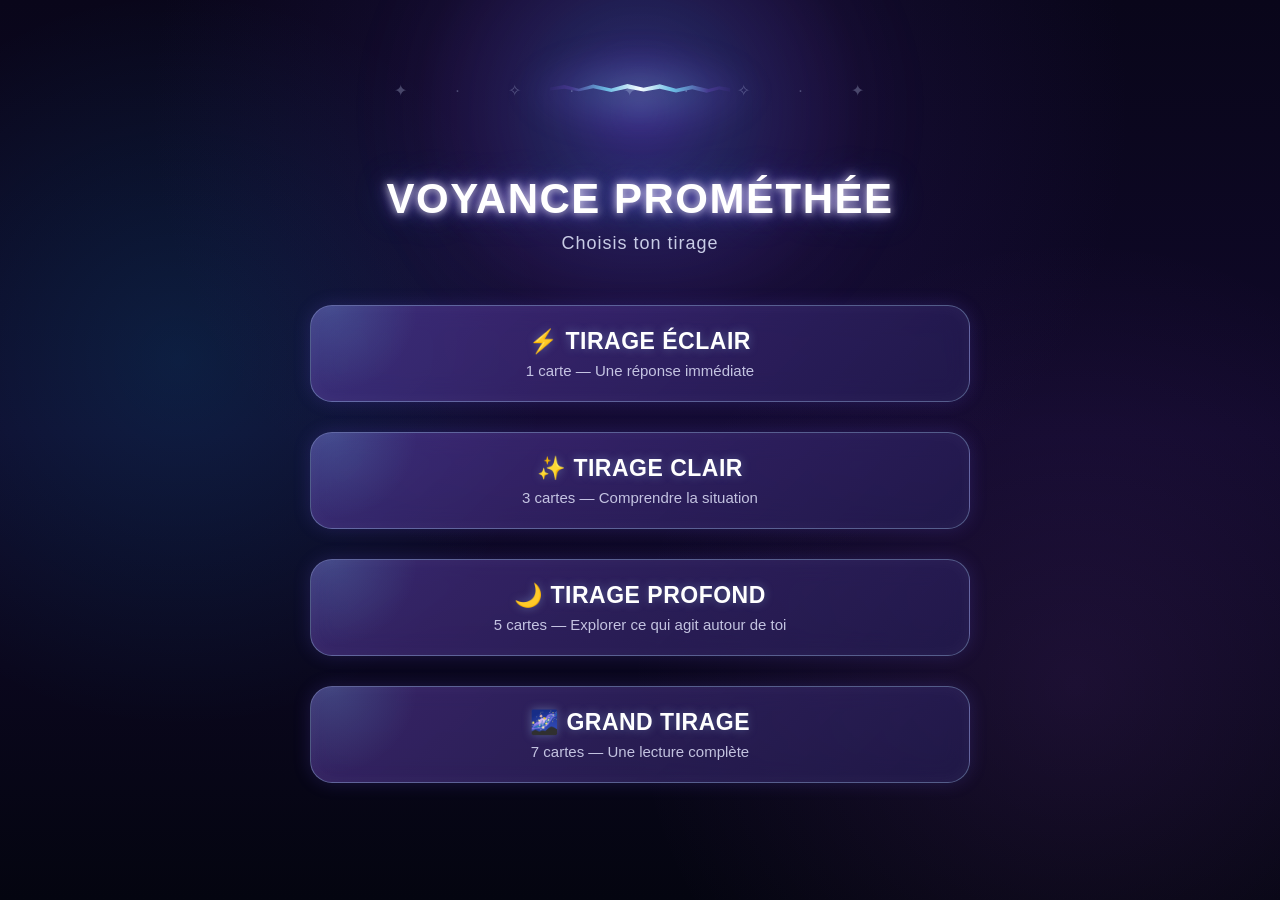
==== index.html @ ebf8b4d3 "Adjust button margin and container styles" ====
<!DOCTYPE html>
<html lang="fr">
<head>
  <meta charset="UTF-8">
  <meta name="viewport" content="width=device-width, initial-scale=1.0">

  <title>Voyance Prométhée</title>


  
<style>
  * {
    box-sizing: border-box;
  }

  body {
    margin: 0;
    min-height: 100vh;
    font-family: Arial, sans-serif;
    color: white;
    text-align: center;
    display: flex;
    justify-content: center;
    align-items: center;
    overflow-x: hidden;
    position: relative;

    background:
      radial-gradient(circle at 50% 12%,
        rgba(111, 82, 255, 0.30) 0%,
        rgba(61, 37, 130, 0.16) 22%,
        transparent 48%
      ),
      radial-gradient(circle at 14% 40%,
        rgba(0, 191, 255, 0.12) 0%,
        transparent 30%
      ),
      radial-gradient(circle at 84% 76%,
        rgba(195, 95, 255, 0.10) 0%,
        transparent 35%
      ),
      linear-gradient(
        180deg,
        #09061a 0%,
        #10092a 48%,
        #040510 100%
      );
  }

  /* halo général derrière le haut de la page */
  body::before {
    content: "";
    position: fixed;
    top: -80px;
    left: 50%;
    transform: translateX(-50%);
    width: 700px;
    height: 380px;
    background: radial-gradient(circle,
      rgba(114, 94, 255, 0.18) 0%,
      rgba(72, 198, 255, 0.08) 22%,
      rgba(145, 85, 255, 0.05) 40%,
      transparent 70%
    );
    filter: blur(18px);
    pointer-events: none;
  }

  /* petites étoiles */
  body::after {
    content: "✦     ·        ✧        ·      ✦      ·       ✧     ·      ✦";
    position: fixed;
    top: 9%;
    left: 5%;
    width: 90%;
    font-size: 16px;
    letter-spacing: 22px;
    color: rgba(208, 224, 255, 0.28);
    pointer-events: none;
  }

  .accueil {
    width: 92%;
    max-width: 700px;
    padding: 40px 20px 55px;
    position: relative;
    z-index: 2;
  }

  /* halo diffus de la brèche */
.accueil::before {
  content: "";
  position: absolute;
  top: 0px;
  left: 50%;
  transform: translateX(-50%);
  width: 240px;
  height: 90px;
  border-radius: 50%;

  background:
    radial-gradient(
      ellipse at center,
      rgba(185, 240, 255, 0.22) 0%,
      rgba(118, 214, 255, 0.15) 28%,
      rgba(132, 92, 255, 0.10) 48%,
      transparent 72%
    );

  filter: blur(12px);
  pointer-events: none;
}
  /* la crevasse lumineuse */
.accueil::after {
  content: "";
  position: absolute;
  top: 28px;
  left: 50%;
  transform: translateX(-50%);
  width: 180px;
  height: 24px;

  background:
    linear-gradient(
      90deg,
      rgba(115, 72, 255, 0.05) 0%,
      rgba(154, 94, 255, 0.20) 12%,
      rgba(122, 224, 255, 0.78) 32%,
      rgba(245, 252, 255, 1) 50%,
      rgba(122, 224, 255, 0.78) 68%,
      rgba(154, 94, 255, 0.20) 88%,
      rgba(115, 72, 255, 0.05) 100%
    );

  clip-path: polygon(
    0% 52%,
    8% 42%,
    16% 57%,
    24% 40%,
    34% 56%,
    43% 38%,
    52% 53%,
    61% 39%,
    70% 57%,
    79% 43%,
    88% 58%,
    94% 47%,
    100% 54%,
    100% 70%,
    94% 60%,
    87% 74%,
    79% 59%,
    70% 73%,
    61% 57%,
    52% 69%,
    43% 56%,
    34% 71%,
    24% 55%,
    16% 68%,
    8% 57%,
    0% 65%
  );

  box-shadow:
    0 0 10px rgba(188, 243, 255, 0.95),
    0 0 24px rgba(109, 219, 255, 0.72),
    0 0 48px rgba(136, 82, 255, 0.40);

  pointer-events: none;
}
  h1 {
  font-size: 42px;
  margin: 88px 0 10px;
  letter-spacing: 1.5px;
  text-shadow:
    0 0 8px rgba(255,255,255,0.82),
    0 0 18px rgba(137, 94, 255, 0.72),
    0 0 42px rgba(66, 207, 255, 0.30);
}

  .sous-titre {
    font-size: 18px;
    margin-bottom: 36px;
    color: rgba(228, 234, 255, 0.86);
    letter-spacing: 1px;
  }

  .bouton-tirage {
    width: 100%;
    margin: 15px 0;
    padding: 22px 24px;
    border-radius: 22px;
    border: 1px solid rgba(178, 220, 255, 0.35);
    color: white;
    cursor: pointer;
    position: relative;
    overflow: hidden;

    background:
      linear-gradient(
        135deg,
        rgba(126, 83, 220, 0.40),
        rgba(39, 32, 92, 0.58)
      );

    backdrop-filter: blur(14px);
    -webkit-backdrop-filter: blur(14px);

    box-shadow:
      0 0 18px rgba(119, 95, 255, 0.18),
      inset 0 0 18px rgba(255,255,255,0.04);

    transition:
      transform 0.25s ease,
      box-shadow 0.25s ease,
      border-color 0.25s ease;
  }

  .bouton-tirage::before {
    content: "";
    position: absolute;
    width: 180px;
    height: 180px;
    top: -90px;
    left: -70px;
    border-radius: 50%;
    background:
      radial-gradient(
        circle,
        rgba(115, 229, 255, 0.16),
        transparent 68%
      );
    pointer-events: none;
  }

  .bouton-tirage:hover {
    transform: translateY(-3px) scale(1.015);
    border-color: rgba(162, 229, 255, 0.75);
    box-shadow:
      0 0 18px rgba(104, 215, 255, 0.30),
      0 0 35px rgba(134, 77, 255, 0.25),
      inset 0 0 20px rgba(255,255,255,0.05);
  }

  .nom-tirage {
    font-size: 23px;
    font-weight: bold;
    margin-bottom: 7px;
    letter-spacing: 0.5px;
    text-shadow: 0 0 10px rgba(169, 216, 255, 0.35);
  }

  .description {
    font-size: 15px;
    color: rgba(229, 232, 255, 0.82);
  }

  @media (max-width: 600px) {
    .accueil {
      padding: 28px 14px 45px;
    }

  .accueil::before {
  width: 180px;
  height: 70px;
  top: 4px;
}

.accueil::after {
  width: 135px;
  height: 18px;
  top: 26px;
}

    h1 {
  font-size: 31px;
  margin-top: 76px;
}

    .nom-tirage {
      font-size: 20px;
    }

    .bouton-tirage {
      padding: 19px 14px;
    }
  }
</style>


  
</head>


<body>

  <div class="accueil">

    <h1> VOYANCE PROMÉTHÉE</h1>

    <div class="sous-titre">
      Choisis ton tirage
    </div>


    <button class="bouton-tirage" onclick="ouvrirTirage(1)">
  <div class="nom-tirage">
    ⚡ TIRAGE ÉCLAIR
  </div>

  <div class="description">
    1 carte — Une réponse immédiate
  </div>
</button>


<button class="bouton-tirage" onclick="ouvrirTirage(3)">
  <div class="nom-tirage">
    ✨ TIRAGE CLAIR
  </div>

  <div class="description">
    3 cartes — Comprendre la situation
  </div>
</button>


<button class="bouton-tirage" onclick="ouvrirTirage(5)">
  <div class="nom-tirage">
    🌙 TIRAGE PROFOND
  </div>

  <div class="description">
    5 cartes — Explorer ce qui agit autour de toi
  </div>
</button>


<button class="bouton-tirage" onclick="ouvrirTirage(7)">
  <div class="nom-tirage">
    🌌 GRAND TIRAGE
  </div>

  <div class="description">
    7 cartes — Une lecture complète
  </div>
</button>

  </div>

<div id="zoneTirage" style="display:none; width:92%; max-width:1100px; margin:auto; padding:30px 20px; text-align:center;">

  <h2 id="titreTirage"></h2>

  <div id="descriptionTirage" style="margin-bottom:30px; color:rgba(230,235,255,0.85);"></div>

  <div id="cartesTirage"
     style="
       display:flex;
       flex-wrap:wrap;
       justify-content:center;
       align-items:flex-start;
       column-gap:18px;
       row-gap:28px;
     ">
</div>

  <button onclick="retourAccueil()"
          style="
            margin-top:50px;
            padding:14px 24px;
            border:none;
            border-radius:16px;
            background:rgba(116,82,210,0.55);
            color:white;
            font-size:16px;
            cursor:pointer;
          ">
    ← Retour
  </button>

</div>

<script>

function ouvrirTirage(nombreCartes) {
const infosCartes = {

  "V-01": {
    
    texte: "Une direction se dessine. Cette carte invite à choisir un cap ou à retrouver celui qui te convient vraiment."
  },

  "V-02": {
    
    texte: "Une impulsion arrive et peut accélérer la situation. Quelque chose se met en mouvement rapidement."
  },

  "V-03": {
    
    texte: "Une idée, une envie ou une vision nouvelle peut devenir une véritable force pour avancer."
  },

  "V-04": {
    
    texte: "Un lien important influence la situation. Il peut unir, retenir ou rappeler ce qui compte vraiment."
  },

  "V-05": {
    
    texte: "Une transition est en cours. Quelque chose peut être laissé derrière pour entrer dans une nouvelle étape."
  },

  "V-06": {
    
    texte: "Un changement puissant peut modifier rapidement l’équilibre actuel et ouvrir une direction inattendue."
  },

  "V-07": {
    
    texte: "La situation manque de clarté et plusieurs directions peuvent compliquer ou ralentir la décision."
  },

  "V-08": {
    
    texte: "Un lien sincère, une présence amicale ou un soutien proche peut jouer un rôle important."
  },

  "V-09": {
    
    texte: "Une information ou une vérité peut apparaître et éclairer ce qui était jusque-là difficile à comprendre."
  },

  "V-10": {
    
    texte: "Une énergie dynamique pousse la situation à évoluer. L’immobilité n’est plus vraiment possible."
  },

  "V-11": {
    
    texte: "Une personne, un lien ou une présence fiable peut apporter protection, aide ou stabilité."
  },

  "V-12": {
    
    texte: "Une coïncidence ou un détail inattendu peut avoir du sens et orienter subtilement la suite."
  },

  "V-13": {
    
    texte: "Tout n’a pas besoin d’être compris immédiatement. Une part d’inconnu peut contenir un potentiel encore caché."
  },

  "V-14": {
    
    texte: "Un signe ou une compréhension nouvelle permet de voir la situation avec davantage de précision."
  },

  "V-15": {
    
    texte: "Un retour sur le passé peut être nécessaire pour comprendre ce qui doit maintenant évoluer."
  },

  "V-16": {
    
    texte: "Ton intuition capte quelque chose avant que les faits soient complètement visibles."
  },

  "V-17": {
   
    texte: "Un événement, une parole ou un détail vient confirmer une impression déjà présente."
  },

  "V-18": {
    
    texte: "La situation peut progresser vers un niveau supérieur, à condition d’accepter l’effort ou l’évolution nécessaire."
  },

  "V-19": {
    
    texte: "Une distance peut diminuer et un lien peut se reconstruire, se renforcer ou devenir plus fluide."
  },

  "V-20": {
    
    texte: "Les sentiments, l’affection ou un lien émotionnel fort occupent une place centrale dans la situation."
  },

  "V-21": {
    
    texte: "Une évolution arrive. Il peut être plus utile d’accompagner le mouvement que de chercher à le retenir."
  },

  "V-22": {
  
    texte: "Une parole, une information ou un détail peut contenir une indication importante pour la suite."
  },

  "V-23": {
    
    texte: "Plusieurs petits éléments commencent à former un ensemble cohérent. Observe ce qui se répète."
  },

  "V-24": {
    
    texte: "Une responsabilité, une pression ou un poids devient trop présent et mérite d’être regardé autrement."
  },

  "V-25": {
    
    texte: "Un lien subtil unit des personnes, des événements ou des intentions et peut devenir plus important qu’il n’y paraît."
  },

  "V-26": {
    
    texte: "Les sentiments, les efforts ou les intentions peuvent être partagés et circuler dans les deux sens."
  },

  "V-27": {
    
    texte: "Une partie de la situation reste cachée ou difficile à lire. Mieux vaut éviter les conclusions trop rapides."
  },

  "V-28": {
    
    texte: "L’entente, l’équilibre et la compréhension mutuelle peuvent favoriser une évolution plus douce."
  },

  "V-29": {
    
    texte: "Une vérité cachée, un mécanisme ou une connexion complexe peut progressivement apparaître."
  },

  "V-30": {
    
    texte: "Une nouvelle énergie permet de repartir, de se régénérer ou d’aborder la situation autrement."
  },
  

"V-31": {
  
  texte: "Une étape se termine tandis qu’une autre commence. La situation est en train de changer de forme."
},

"V-32": {
  
  texte: "Une opposition ou une tension perturbe l’équilibre. Quelque chose demande à être confronté ou clarifié."
},

"V-33": {
  
  texte: "Un choix devient nécessaire pour permettre à la situation d’avancer dans une direction plus précise."
},

"V-34": {
  
  texte: "Une douleur ancienne ou récente influence encore la situation et peut demander attention ou réparation."
},

"V-35": {
  
  texte: "Un lien existe, mais il peut être complexe, caché, pesant ou difficile à comprendre clairement."
},

"V-36": {
  
  texte: "La situation possède les ressources nécessaires pour progresser et se transformer positivement."
},

"V-37": {
  
  texte: "La capacité à comprendre, décider et voir l’essentiel devient une force importante dans cette situation."
},

"V-38": {
  
  texte: "Quelque chose peut devenir plus simple ou plus fluide. Il est peut-être temps de relâcher ce qui alourdit."
},

"V-39": {
  
  texte: "Une possibilité intéressante peut se présenter. Reste attentif aux ouvertures, même discrètes."
},

"V-40": {
  
  texte: "Quelque chose est retenu, contenu ou difficile à libérer. Cette immobilisation peut freiner l’évolution."
},

"V-41": {
  
  texte: "Ce qui a été commencé possède un potentiel de développement. Patience et constance peuvent porter leurs fruits."
},

"V-42": {
  
  texte: "Un obstacle empêche actuellement la situation d’avancer normalement et demande à être identifié."
},

"V-43": {
  
  texte: "Une indication importante peut venir d’une parole, d’un ressenti ou de quelque chose que tu n’écoutais pas encore."
},

"V-44": {
  
  texte: "Une voie commence à se dessiner. Il devient possible de savoir vers quoi avancer."
},

"V-45": {
 
  texte: "Les liens familiaux, les racines ou le sentiment d’appartenance occupent une place importante dans la situation."
},

"V-46": {
  
  texte: "Une situation peut atteindre une forme plus accomplie, plus heureuse ou plus conforme à ce que tu recherches."
},

"V-47": {
  
  texte: "Une relation ou un échange mérite d’être observé avec recul afin de mieux comprendre ce qui vous relie."
},

"V-48": {
  
  texte: "Un indice peut montrer comment résoudre la situation. La réponse est peut-être déjà plus proche qu’elle n’en a l’air."
},

"V-49": {
  
  texte: "Une réserve de volonté, de vitalité ou de détermination peut être mobilisée pour faire avancer la situation."
},

"V-50": {
  
  texte: "Les informations ou les émotions se mélangent et rendent la situation difficile à lire avec précision."
},

"V-51": {
  
  texte: "Une nouvelle possibilité possède l’énergie nécessaire pour prendre naissance et se développer."
},

"V-52": {
  
  texte: "Un ressenti intérieur peut contenir une information importante, même si tu ne peux pas encore l’expliquer."
},

"V-53": {
  
  texte: "Des bases solides permettent de sécuriser la situation et de construire avec davantage de confiance."
},

"V-54": {
  
  texte: "Un rapprochement ou un lien significatif se crée ou se renforce entre des personnes, des intentions ou des situations."
},

"V-55": {
 
  texte: "Quelque chose quitte son point d’origine. Un nouveau trajet, une séparation ou une nouvelle aventure peut commencer."
},

"V-56": {
  
  texte: "Une séparation ou une cassure remet en question une situation qui ne peut plus continuer exactement comme avant."
},

"V-57": {
  
  texte: "Les conditions peuvent permettre d’atteindre un objectif ou de voir les efforts engagés porter leurs fruits."
},

"V-58": {
  
  texte: "Quelque chose cherche à attirer ton attention. Une invitation, un besoin ou une direction mérite d’être entendue."
},

"V-59": {
  
  texte: "Une possibilité de retrouver davantage d’autonomie, d’espace ou de choix devient accessible."
},

"V-60": {
  
  texte: "Un lien demande de prendre position, de s’investir ou de donner une forme plus concrète à une relation."
}





  
};
  const accueil = document.querySelector(".accueil");
  const zoneTirage = document.getElementById("zoneTirage");
  const titre = document.getElementById("titreTirage");
  const description = document.getElementById("descriptionTirage");
  const zoneCartes = document.getElementById("cartesTirage");

  accueil.style.display = "none";
  zoneTirage.style.display = "block";

  zoneCartes.innerHTML = "";


  if (nombreCartes === 1) {
    titre.textContent = "⚡ Tirage Éclair";
    description.textContent = "Choisis une carte.";
  }

  if (nombreCartes === 3) {
    titre.textContent = "✨ Tirage Clair";
    description.textContent = "Choisis 3 cartes.";
  }

  if (nombreCartes === 5) {
    titre.textContent = "🌙 Tirage Profond";
    description.textContent = "Choisis 5 cartes.";
  }

  if (nombreCartes === 7) {
    titre.textContent = "🌌 Grand Tirage";
    description.textContent = "Choisis 7 cartes.";
  }


  // =========================
  // CRÉATION DU PAQUET
  // =========================

  const paquet = [];

  for (let i = 1; i <= 60; i++) {

    const numero = String(i).padStart(2, "0");

    paquet.push(
      "images/Cartes/V-" + numero + ".PNG"
    );
  }


  // =========================
  // MÉLANGE
  // =========================

  for (let i = paquet.length - 1; i > 0; i--) {

    const j = Math.floor(Math.random() * (i + 1));

    const temporaire = paquet[i];

    paquet[i] = paquet[j];
    paquet[j] = temporaire;
  }


  // On prend le nombre de cartes nécessaire

  const cartesChoisies =
    paquet.slice(0, nombreCartes);
let roles = [];

if (nombreCartes === 1) {
  roles = [
    "Réponse / énergie principale"
  ];
}

if (nombreCartes === 3) {
  roles = [
    "Situation actuelle",
    "Influence ou obstacle",
    "Évolution"
  ];
}

if (nombreCartes === 5) {
  roles = [
    "Situation actuelle",
    "Ce qui agit en ta faveur",
    "Ombre ou blocage",
    "Mouvement à venir",
    "Direction ou conseil"
  ];
}

if (nombreCartes === 7) {
  roles = [
    "Passé récent",
    "Présent",
    "Influence cachée",
    "Obstacle principal",
    "Ce qui évolue",
    "Conseil",
    "Issue probable"
  ];
}

  // =========================
  // CRÉATION DES CARTES
  // =========================

cartesChoisies.forEach(function(imageCarte, index) {


    // CONTENEUR

    const container =
      document.createElement("div");

  container.style.width = "140px";
container.style.minHeight = "285px";
container.style.height = "auto";

container.style.position = "relative";
container.style.perspective = "1000px";

container.style.flex = "0 0 140px";

container.style.display = "flex";
container.style.flexDirection = "column";
container.style.alignItems = "center";

container.style.marginBottom = "12px";


    // CARTE QUI TOURNE

    const flip =
      document.createElement("div");

    flip.style.position = "relative";

    flip.style.width = "140px";
flip.style.height = "210px";
flip.style.flexShrink = "0";

    flip.style.transformStyle =
      "preserve-3d";

    flip.style.webkitTransformStyle =
      "preserve-3d";

    flip.style.transform =
      "rotateY(0deg)";

    flip.style.webkitTransform =
      "rotateY(0deg)";

    flip.style.transformOrigin =
      "50% 50%";

    flip.style.transition =
      "transform 0.7s ease";

    flip.style.webkitTransition =
      "-webkit-transform 0.7s ease";

    flip.style.cursor = "pointer";


    // =========================
    // DOS
    // =========================

    const dos =
      document.createElement("img");

    dos.src = "images/V-Dos.PNG";

    dos.style.position = "absolute";

    dos.style.top = "0";
    dos.style.left = "0";
    dos.style.right = "0";
    dos.style.bottom = "0";

    dos.style.width = "100%";
    dos.style.height = "100%";

    dos.style.objectFit = "cover";

    dos.style.borderRadius = "14px";

    dos.style.backfaceVisibility =
      "hidden";

    dos.style.webkitBackfaceVisibility =
      "hidden";

    dos.style.transform =
      "rotateY(0deg)";

    dos.style.webkitTransform =
      "rotateY(0deg)";

    dos.style.boxShadow =
      "0 0 20px rgba(120,180,255,0.28)";


    // =========================
    // RECTO
    // =========================

    const recto =
      document.createElement("img");

    recto.src = imageCarte;

    recto.style.position = "absolute";

    recto.style.top = "0";
    recto.style.left = "0";
    recto.style.right = "0";
    recto.style.bottom = "0";

    recto.style.width = "100%";
    recto.style.height = "100%";

    recto.style.objectFit = "cover";

    recto.style.borderRadius = "14px";

    recto.style.backfaceVisibility =
      "hidden";

    recto.style.webkitBackfaceVisibility =
      "hidden";

    recto.style.transform =
      "rotateY(180deg)";

    recto.style.webkitTransform =
      "rotateY(180deg)";

    recto.style.boxShadow =
      "0 0 24px rgba(150,110,255,0.38)";


    // =========================
    // ASSEMBLAGE
    // =========================

    flip.appendChild(dos);

    flip.appendChild(recto);

    container.appendChild(flip);
const role = document.createElement("div");

role.textContent = roles[index];

role.style.marginTop = "14px";

role.style.width = "140px";
role.style.minHeight = "48px";

role.style.fontSize = "14px";
role.style.fontWeight = "bold";

role.style.color =
  "rgba(230, 235, 255, 0.92)";

role.style.textAlign = "center";
role.style.lineHeight = "1.35";

role.style.display = "flex";
role.style.alignItems = "flex-start";
role.style.justifyContent = "center";

role.style.padding = "0 4px";
role.style.textShadow =
  "0 0 8px rgba(130, 190, 255, 0.35)";

container.appendChild(role);
  const interpretation = document.createElement("div");

interpretation.style.display = "none";
interpretation.style.marginTop = "3px";
interpretation.style.width = "140px";
interpretation.style.textAlign = "center";
interpretation.style.lineHeight = "1.35";
interpretation.style.position = "relative";
interpretation.style.zIndex = "1";
interpretation.style.paddingBottom = "10px";
container.appendChild(interpretation);
    zoneCartes.appendChild(container);


    // =========================
    // RETOURNEMENT
    // =========================

    let retournee = false;


    flip.addEventListener(
      "click",
      function() {

        if (retournee) {
          return;
        }

        flip.style.transform =
          "rotateY(180deg)";

        flip.style.webkitTransform =
          "rotateY(180deg)";
const nomFichier =
  imageCarte.split("/").pop().replace(/\.[^/.]+$/, "");

const info = infosCartes[nomFichier];

if (info) {

interpretation.innerHTML =
  '<div style="font-size:14px;color:rgba(230,235,255,0.90);line-height:1.4;">' +
  info.texte +
  '</div>';

  interpretation.style.display = "block";
}
        retournee = true;

      }
    );

  });

}


// =========================
// RETOUR ACCUEIL
// =========================

function retourAccueil() {

  document.querySelector(".accueil")
    .style.display = "block";

  document.getElementById("zoneTirage")
    .style.display = "none";

}

</script>


  
</body>
</html>
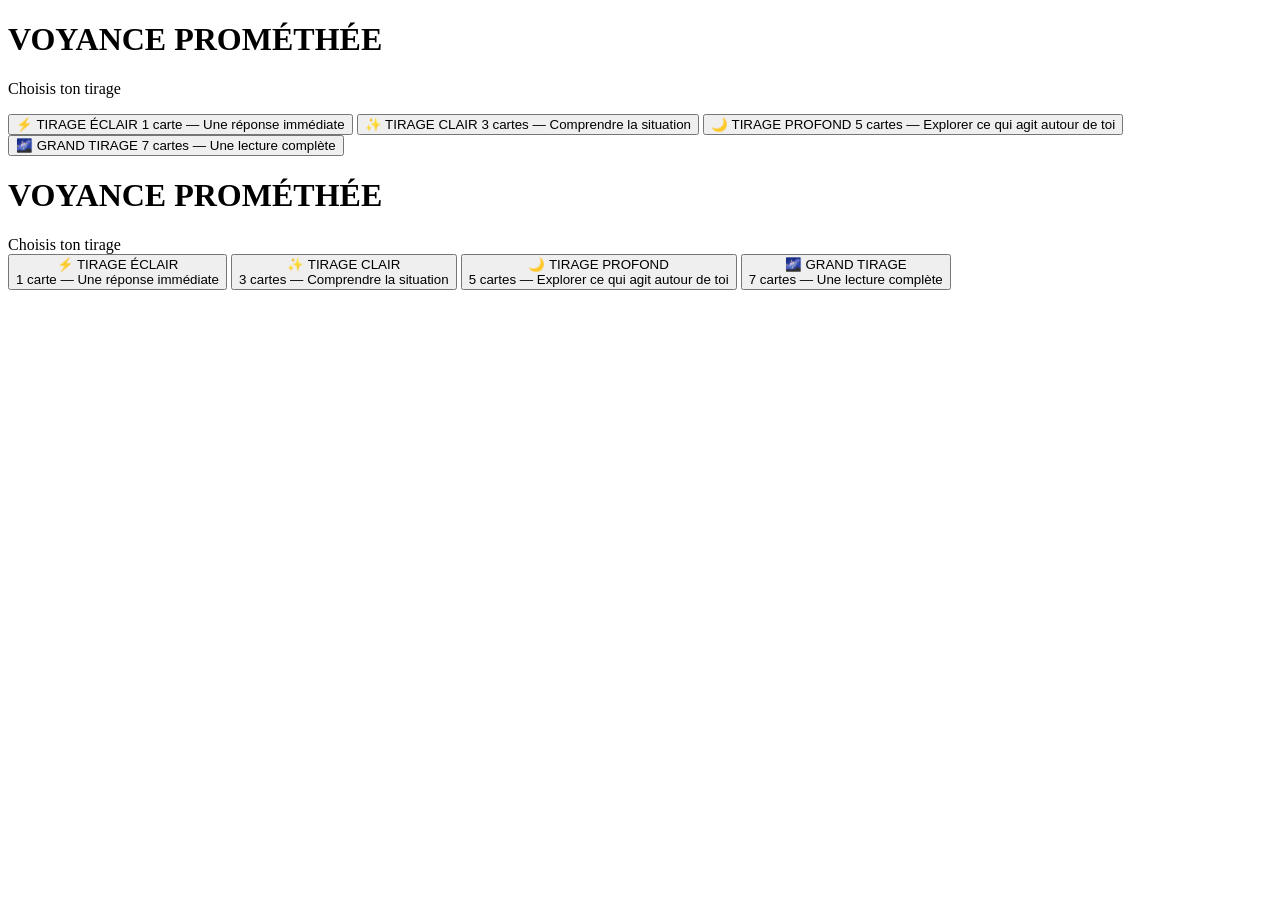
==== commit a71139b6: "Refactor index.html for improved structure and styling" ====
--- a/index.html
+++ b/index.html
@@ -1,299 +1,413 @@
 <!DOCTYPE html>
 <html lang="fr">
+
 <head>
+
   <meta charset="UTF-8">
-  <meta name="viewport" content="width=device-width, initial-scale=1.0">
-
-  <title>Voyance Prométhée</title>
-
-
-  
-<style>
-  * {
-    box-sizing: border-box;
-  }
-
-  body {
-    margin: 0;
-    min-height: 100vh;
-    font-family: Arial, sans-serif;
-    color: white;
-    text-align: center;
-    display: flex;
-    justify-content: center;
-    align-items: center;
-    overflow-x: hidden;
-    position: relative;
-
-    background:
-      radial-gradient(circle at 50% 12%,
-        rgba(111, 82, 255, 0.30) 0%,
-        rgba(61, 37, 130, 0.16) 22%,
-        transparent 48%
-      ),
-      radial-gradient(circle at 14% 40%,
-        rgba(0, 191, 255, 0.12) 0%,
-        transparent 30%
-      ),
-      radial-gradient(circle at 84% 76%,
-        rgba(195, 95, 255, 0.10) 0%,
-        transparent 35%
-      ),
-      linear-gradient(
-        180deg,
-        #09061a 0%,
-        #10092a 48%,
-        #040510 100%
-      );
-  }
-
-  /* halo général derrière le haut de la page */
-  body::before {
-    content: "";
-    position: fixed;
-    top: -80px;
-    left: 50%;
-    transform: translateX(-50%);
-    width: 700px;
-    height: 380px;
-    background: radial-gradient(circle,
-      rgba(114, 94, 255, 0.18) 0%,
-      rgba(72, 198, 255, 0.08) 22%,
-      rgba(145, 85, 255, 0.05) 40%,
-      transparent 70%
-    );
-    filter: blur(18px);
-    pointer-events: none;
-  }
-
-  /* petites étoiles */
-  body::after {
-    content: "✦     ·        ✧        ·      ✦      ·       ✧     ·      ✦";
-    position: fixed;
-    top: 9%;
-    left: 5%;
-    width: 90%;
-    font-size: 16px;
-    letter-spacing: 22px;
-    color: rgba(208, 224, 255, 0.28);
-    pointer-events: none;
-  }
-
-  .accueil {
-    width: 92%;
-    max-width: 700px;
-    padding: 40px 20px 55px;
-    position: relative;
-    z-index: 2;
-  }
-
-  /* halo diffus de la brèche */
-.accueil::before {
-  content: "";
-  position: absolute;
-  top: 0px;
-  left: 50%;
-  transform: translateX(-50%);
-  width: 240px;
-  height: 90px;
-  border-radius: 50%;
-
-  background:
-    radial-gradient(
-      ellipse at center,
-      rgba(185, 240, 255, 0.22) 0%,
-      rgba(118, 214, 255, 0.15) 28%,
-      rgba(132, 92, 255, 0.10) 48%,
-      transparent 72%
-    );
-
-  filter: blur(12px);
-  pointer-events: none;
-}
-  /* la crevasse lumineuse */
-.accueil::after {
-  content: "";
-  position: absolute;
-  top: 28px;
-  left: 50%;
-  transform: translateX(-50%);
-  width: 180px;
-  height: 24px;
-
-  background:
-    linear-gradient(
-      90deg,
-      rgba(115, 72, 255, 0.05) 0%,
-      rgba(154, 94, 255, 0.20) 12%,
-      rgba(122, 224, 255, 0.78) 32%,
-      rgba(245, 252, 255, 1) 50%,
-      rgba(122, 224, 255, 0.78) 68%,
-      rgba(154, 94, 255, 0.20) 88%,
-      rgba(115, 72, 255, 0.05) 100%
-    );
-
-  clip-path: polygon(
-    0% 52%,
-    8% 42%,
-    16% 57%,
-    24% 40%,
-    34% 56%,
-    43% 38%,
-    52% 53%,
-    61% 39%,
-    70% 57%,
-    79% 43%,
-    88% 58%,
-    94% 47%,
-    100% 54%,
-    100% 70%,
-    94% 60%,
-    87% 74%,
-    79% 59%,
-    70% 73%,
-    61% 57%,
-    52% 69%,
-    43% 56%,
-    34% 71%,
-    24% 55%,
-    16% 68%,
-    8% 57%,
-    0% 65%
-  );
-
-  box-shadow:
-    0 0 10px rgba(188, 243, 255, 0.95),
-    0 0 24px rgba(109, 219, 255, 0.72),
-    0 0 48px rgba(136, 82, 255, 0.40);
-
-  pointer-events: none;
-}
-  h1 {
-  font-size: 42px;
-  margin: 88px 0 10px;
-  letter-spacing: 1.5px;
-  text-shadow:
-    0 0 8px rgba(255,255,255,0.82),
-    0 0 18px rgba(137, 94, 255, 0.72),
-    0 0 42px rgba(66, 207, 255, 0.30);
-}
-
-  .sous-titre {
-    font-size: 18px;
-    margin-bottom: 36px;
-    color: rgba(228, 234, 255, 0.86);
-    letter-spacing: 1px;
-  }
-
-  .bouton-tirage {
-    width: 100%;
-    margin: 15px 0;
-    padding: 22px 24px;
-    border-radius: 22px;
-    border: 1px solid rgba(178, 220, 255, 0.35);
-    color: white;
-    cursor: pointer;
-    position: relative;
-    overflow: hidden;
-
-    background:
-      linear-gradient(
-        135deg,
-        rgba(126, 83, 220, 0.40),
-        rgba(39, 32, 92, 0.58)
-      );
-
-    backdrop-filter: blur(14px);
-    -webkit-backdrop-filter: blur(14px);
-
-    box-shadow:
-      0 0 18px rgba(119, 95, 255, 0.18),
-      inset 0 0 18px rgba(255,255,255,0.04);
-
-    transition:
-      transform 0.25s ease,
-      box-shadow 0.25s ease,
-      border-color 0.25s ease;
-  }
-
-  .bouton-tirage::before {
-    content: "";
-    position: absolute;
-    width: 180px;
-    height: 180px;
-    top: -90px;
-    left: -70px;
-    border-radius: 50%;
-    background:
-      radial-gradient(
-        circle,
-        rgba(115, 229, 255, 0.16),
-        transparent 68%
-      );
-    pointer-events: none;
-  }
-
-  .bouton-tirage:hover {
-    transform: translateY(-3px) scale(1.015);
-    border-color: rgba(162, 229, 255, 0.75);
-    box-shadow:
-      0 0 18px rgba(104, 215, 255, 0.30),
-      0 0 35px rgba(134, 77, 255, 0.25),
-      inset 0 0 20px rgba(255,255,255,0.05);
-  }
-
-  .nom-tirage {
-    font-size: 23px;
-    font-weight: bold;
-    margin-bottom: 7px;
-    letter-spacing: 0.5px;
-    text-shadow: 0 0 10px rgba(169, 216, 255, 0.35);
-  }
-
-  .description {
-    font-size: 15px;
-    color: rgba(229, 232, 255, 0.82);
-  }
-
-  @media (max-width: 600px) {
-    .accueil {
-      padding: 28px 14px 45px;
-    }
-
-  .accueil::before {
-  width: 180px;
-  height: 70px;
-  top: 4px;
-}
-
-.accueil::after {
-  width: 135px;
-  height: 18px;
-  top: 26px;
-}
-
-    h1 {
-  font-size: 31px;
-  margin-top: 76px;
-}
-
-    .nom-tirage {
-      font-size: 20px;
-    }
-
-    .bouton-tirage {
-      padding: 19px 14px;
-    }
-  }
-</style>
-
-
-  
+
+  <meta
+    name="viewport"
+    content="width=device-width, initial-scale=1.0, viewport-fit=cover"
+  >
+
+  <meta
+    name="theme-color"
+    content="#09061a"
+  >
+
+  <title>
+    Voyance Prométhée
+  </title>
+
+
+  <!-- ICÔNE IPHONE / IPAD -->
+
+  <link
+    rel="apple-touch-icon"
+    href="images/Icone-app.PNG"
+  >
+
+
+  <!-- ICÔNE NAVIGATEUR -->
+
+  <link
+    rel="icon"
+    type="image/png"
+    href="images/Icone-app.PNG"
+  >
+
+
+  <!-- STYLE -->
+
+  <link
+    rel="stylesheet"
+    href="style.css"
+  >
+
 </head>
 
 
+
 <body>
 
+
+  <!-- =====================================================
+       ACCUEIL
+  ====================================================== -->
+
+  <main
+    class="accueil"
+    id="accueil"
+  >
+
+
+    <h1>
+      VOYANCE PROMÉTHÉE
+    </h1>
+
+
+    <p class="sous-titre">
+      Choisis ton tirage
+    </p>
+
+
+
+    <!-- ===================================================
+         TIRAGE 1 CARTE
+    ==================================================== -->
+
+    <button
+      class="bouton-tirage"
+      data-tirage="1"
+      type="button"
+    >
+
+      <span class="nom-tirage">
+        ⚡ TIRAGE ÉCLAIR
+      </span>
+
+      <span class="description">
+        1 carte — Une réponse immédiate
+      </span>
+
+    </button>
+
+
+
+    <!-- ===================================================
+         TIRAGE 3 CARTES
+    ==================================================== -->
+
+    <button
+      class="bouton-tirage"
+      data-tirage="3"
+      type="button"
+    >
+
+      <span class="nom-tirage">
+        ✨ TIRAGE CLAIR
+      </span>
+
+      <span class="description">
+        3 cartes — Comprendre la situation
+      </span>
+
+    </button>
+
+
+
+    <!-- ===================================================
+         TIRAGE 5 CARTES
+    ==================================================== -->
+
+    <button
+      class="bouton-tirage"
+      data-tirage="5"
+      type="button"
+    >
+
+      <span class="nom-tirage">
+        🌙 TIRAGE PROFOND
+      </span>
+
+      <span class="description">
+        5 cartes — Explorer ce qui agit autour de toi
+      </span>
+
+    </button>
+
+
+
+    <!-- ===================================================
+         TIRAGE 7 CARTES
+    ==================================================== -->
+
+    <button
+      class="bouton-tirage"
+      data-tirage="7"
+      type="button"
+    >
+
+      <span class="nom-tirage">
+        🌌 GRAND TIRAGE
+      </span>
+
+      <span class="description">
+        7 cartes — Une lecture complète
+      </span>
+
+    </button>
+
+
+  </main>
+
+
+
+  <!-- =====================================================
+       ÉCRAN DE TIRAGE
+  ====================================================== -->
+
+  <section
+    class="zone-tirage"
+    id="zoneTirage"
+    hidden
+  >
+
+
+    <!-- TITRE -->
+
+    <header class="entete-tirage">
+
+      <h2 id="titreTirage">
+      </h2>
+
+      <p
+        class="description-tirage"
+        id="descriptionTirage"
+      >
+      </p>
+
+    </header>
+
+
+
+    <!-- ===================================================
+         CARTES
+    ==================================================== -->
+
+    <div
+      class="cartes-tirage"
+      id="cartesTirage"
+    >
+    </div>
+
+
+
+    <!-- ===================================================
+         LECTURE APPROFONDIE
+         Le bouton sera affiché automatiquement
+         lorsque toutes les cartes seront retournées.
+    ==================================================== -->
+
+    <section
+      class="lecture-approfondie"
+      id="lectureApprofondie"
+    >
+
+
+      <!-- BOUTON -->
+
+      <button
+        class="bouton-lecture"
+        id="lectureApprofondieBtn"
+        type="button"
+        hidden
+      >
+        🔮 Lecture approfondie
+      </button>
+
+
+
+      <!-- =================================================
+           RÉSULTAT DE LA LECTURE APPROFONDIE
+      ================================================== -->
+
+      <div
+        class="lecture-resultat"
+        id="lectureApprofondieZone"
+        hidden
+      >
+
+
+        <div class="lecture-entete">
+
+          <div class="lecture-symbole">
+            ✦
+          </div>
+
+          <h3>
+            Lecture approfondie
+          </h3>
+
+          <p>
+            Les cartes sont maintenant interprétées
+            en relation les unes avec les autres.
+          </p>
+
+        </div>
+
+
+
+        <!-- ===============================================
+             ÉNERGIE GÉNÉRALE
+             Prévu pour plus tard
+        ================================================ -->
+
+        <section
+          class="lecture-section"
+          id="lectureEnergieGenerale"
+          hidden
+        >
+
+          <h4>
+            Énergie générale
+          </h4>
+
+          <div
+            class="lecture-contenu"
+            id="lectureEnergieContenu"
+          >
+          </div>
+
+        </section>
+
+
+
+        <!-- ===============================================
+             ASSOCIATIONS ENTRE CARTES
+        ================================================ -->
+
+        <section
+          class="lecture-section"
+          id="lectureAssociations"
+        >
+
+          <h4>
+            Associations des cartes
+          </h4>
+
+          <div
+            class="lecture-contenu"
+            id="lectureAssociationsContenu"
+          >
+          </div>
+
+        </section>
+
+
+
+        <!-- ===============================================
+             FAMILLE DOMINANTE
+             Prévu pour plus tard
+        ================================================ -->
+
+        <section
+          class="lecture-section"
+          id="lectureFamilleDominante"
+          hidden
+        >
+
+          <h4>
+            Influence dominante
+          </h4>
+
+          <div
+            class="lecture-contenu"
+            id="lectureFamilleContenu"
+          >
+          </div>
+
+        </section>
+
+
+
+        <!-- ===============================================
+             SYNTHÈSE DU TIRAGE
+             Prévu pour plus tard
+        ================================================ -->
+
+        <section
+          class="lecture-section lecture-synthese"
+          id="lectureSynthese"
+          hidden
+        >
+
+          <h4>
+            Synthèse
+          </h4>
+
+          <div
+            class="lecture-contenu"
+            id="lectureSyntheseContenu"
+          >
+          </div>
+
+        </section>
+
+
+      </div>
+
+    </section>
+
+
+
+    <!-- ===================================================
+         ACTIONS
+    ==================================================== -->
+
+    <div class="actions-tirage">
+
+
+      <!-- NOUVEAU TIRAGE -->
+
+      <button
+        class="bouton-action bouton-nouveau"
+        id="nouveauTirageBtn"
+        type="button"
+      >
+        🔄 Nouveau tirage
+      </button>
+
+
+
+      <!-- RETOUR ACCUEIL -->
+
+      <button
+        class="bouton-action bouton-retour"
+        id="retourAccueilBtn"
+        type="button"
+      >
+        ← Retour
+      </button>
+
+
+    </div>
+
+
+  </section>
+
+
+
+  <!-- =====================================================
+       JAVASCRIPT
+  ====================================================== -->
+
+  <script src="script.js"></script>
+
+
+</body>
+
+</html>
   <div class="accueil">
 
     <h1> VOYANCE PROMÉTHÉE</h1>
@@ -364,7 +478,20 @@
        row-gap:28px;
      ">
 </div>
-
+<button onclick="nouveauTirage()"
+        style="
+          margin-top:35px;
+          margin-right:10px;
+          padding:14px 24px;
+          border:none;
+          border-radius:16px;
+          background:rgba(86,160,220,0.55);
+          color:white;
+          font-size:16px;
+          cursor:pointer;
+        ">
+  🔄 Nouveau tirage
+</button>
   <button onclick="retourAccueil()"
           style="
             margin-top:50px;
@@ -382,8 +509,10 @@
 </div>
 
 <script>
-
+let dernierNombreCartes = 1;
 function ouvrirTirage(nombreCartes) {
+
+  dernierNombreCartes = nombreCartes;
 const infosCartes = {
 
   "V-01": {
@@ -1033,7 +1162,11 @@
 
 }
 
-
+function nouveauTirage() {
+
+  ouvrirTirage(dernierNombreCartes);
+
+}
 // =========================
 // RETOUR ACCUEIL
 // =========================
--- a/style.css
+++ b/style.css
@@ -0,0 +1 @@
+
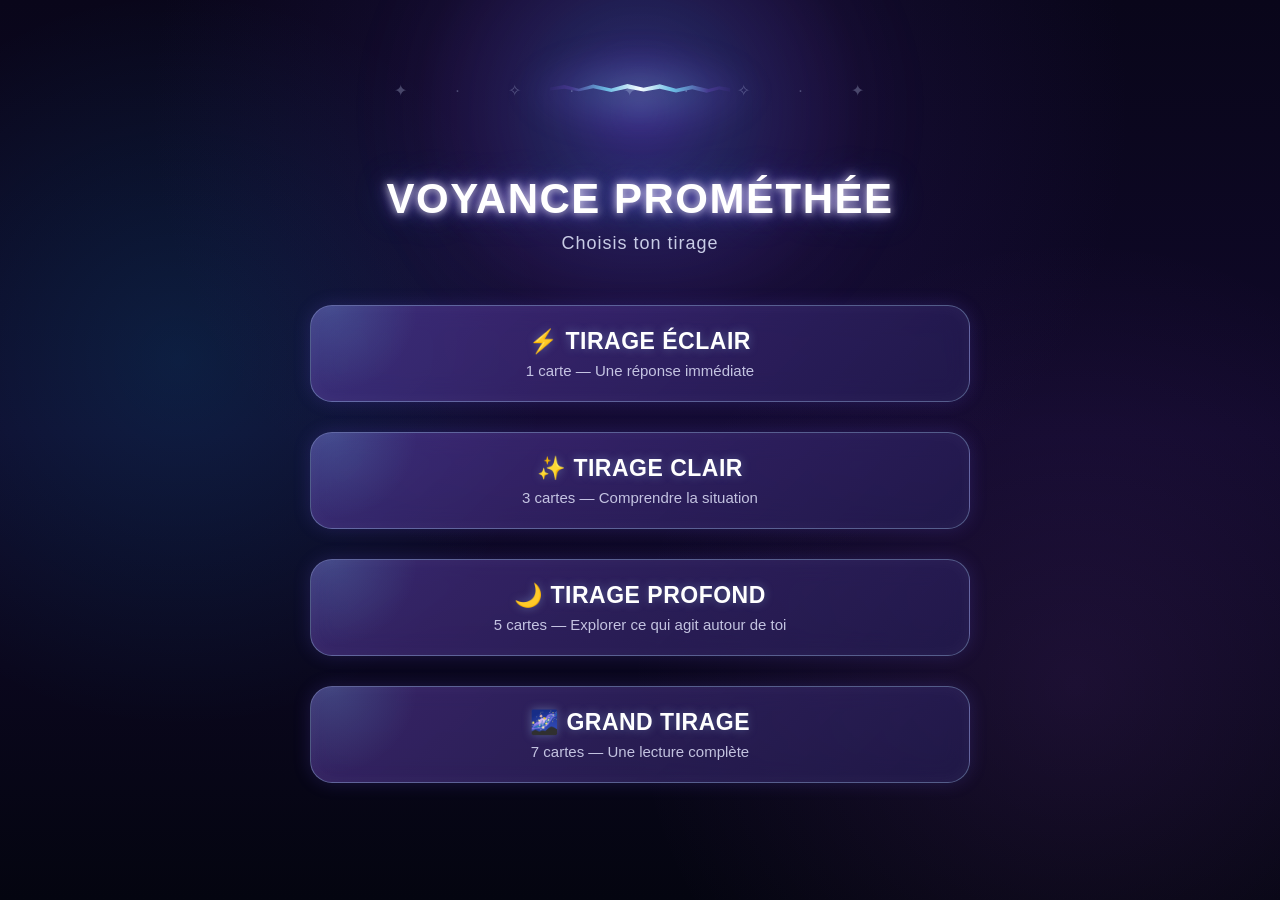
==== commit d25295e3: "Clean up index.html by removing comments and whitespace Removed commented sections and unnecessary w" ====
--- a/index.html
+++ b/index.html
@@ -19,26 +19,20 @@
     Voyance Prométhée
   </title>
 
-
   <!-- ICÔNE IPHONE / IPAD -->
-
   <link
     rel="apple-touch-icon"
     href="images/Icone-app.PNG"
   >
 
-
   <!-- ICÔNE NAVIGATEUR -->
-
   <link
     rel="icon"
     type="image/png"
     href="images/Icone-app.PNG"
   >
 
-
   <!-- STYLE -->
-
   <link
     rel="stylesheet"
     href="style.css"
@@ -47,7 +41,6 @@
 </head>
 
 
-
 <body>
 
 
@@ -60,21 +53,16 @@
     id="accueil"
   >
 
-
     <h1>
       VOYANCE PROMÉTHÉE
     </h1>
 
-
     <p class="sous-titre">
       Choisis ton tirage
     </p>
 
 
-
-    <!-- ===================================================
-         TIRAGE 1 CARTE
-    ==================================================== -->
+    <!-- TIRAGE 1 CARTE -->
 
     <button
       class="bouton-tirage"
@@ -93,10 +81,7 @@
     </button>
 
 
-
-    <!-- ===================================================
-         TIRAGE 3 CARTES
-    ==================================================== -->
+    <!-- TIRAGE 3 CARTES -->
 
     <button
       class="bouton-tirage"
@@ -115,10 +100,7 @@
     </button>
 
 
-
-    <!-- ===================================================
-         TIRAGE 5 CARTES
-    ==================================================== -->
+    <!-- TIRAGE 5 CARTES -->
 
     <button
       class="bouton-tirage"
@@ -137,10 +119,7 @@
     </button>
 
 
-
-    <!-- ===================================================
-         TIRAGE 7 CARTES
-    ==================================================== -->
+    <!-- TIRAGE 7 CARTES -->
 
     <button
       class="bouton-tirage"
@@ -158,9 +137,7 @@
 
     </button>
 
-
   </main>
-
 
 
   <!-- =====================================================
@@ -173,9 +150,6 @@
     hidden
   >
 
-
-    <!-- TITRE -->
-
     <header class="entete-tirage">
 
       <h2 id="titreTirage">
@@ -190,10 +164,7 @@
     </header>
 
 
-
-    <!-- ===================================================
-         CARTES
-    ==================================================== -->
+    <!-- CARTES -->
 
     <div
       class="cartes-tirage"
@@ -202,20 +173,14 @@
     </div>
 
 
-
     <!-- ===================================================
          LECTURE APPROFONDIE
-         Le bouton sera affiché automatiquement
-         lorsque toutes les cartes seront retournées.
     ==================================================== -->
 
     <section
       class="lecture-approfondie"
       id="lectureApprofondie"
     >
-
-
-      <!-- BOUTON -->
 
       <button
         class="bouton-lecture"
@@ -227,18 +192,12 @@
       </button>
 
 
-
-      <!-- =================================================
-           RÉSULTAT DE LA LECTURE APPROFONDIE
-      ================================================== -->
-
       <div
         class="lecture-resultat"
         id="lectureApprofondieZone"
         hidden
       >
 
-
         <div class="lecture-entete">
 
           <div class="lecture-symbole">
@@ -257,11 +216,7 @@
         </div>
 
 
-
-        <!-- ===============================================
-             ÉNERGIE GÉNÉRALE
-             Prévu pour plus tard
-        ================================================ -->
+        <!-- ÉNERGIE GÉNÉRALE -->
 
         <section
           class="lecture-section"
@@ -282,10 +237,7 @@
         </section>
 
 
-
-        <!-- ===============================================
-             ASSOCIATIONS ENTRE CARTES
-        ================================================ -->
+        <!-- ASSOCIATIONS -->
 
         <section
           class="lecture-section"
@@ -305,11 +257,7 @@
         </section>
 
 
-
-        <!-- ===============================================
-             FAMILLE DOMINANTE
-             Prévu pour plus tard
-        ================================================ -->
+        <!-- FAMILLE DOMINANTE -->
 
         <section
           class="lecture-section"
@@ -330,11 +278,7 @@
         </section>
 
 
-
-        <!-- ===============================================
-             SYNTHÈSE DU TIRAGE
-             Prévu pour plus tard
-        ================================================ -->
+        <!-- SYNTHÈSE -->
 
         <section
           class="lecture-section lecture-synthese"
@@ -354,11 +298,9 @@
 
         </section>
 
-
       </div>
 
     </section>
-
 
 
     <!-- ===================================================
@@ -366,9 +308,6 @@
     ==================================================== -->
 
     <div class="actions-tirage">
-
-
-      <!-- NOUVEAU TIRAGE -->
 
       <button
         class="bouton-action bouton-nouveau"
@@ -378,10 +317,6 @@
         🔄 Nouveau tirage
       </button>
 
-
-
-      <!-- RETOUR ACCUEIL -->
-
       <button
         class="bouton-action bouton-retour"
         id="retourAccueilBtn"
@@ -390,12 +325,9 @@
         ← Retour
       </button>
 
-
     </div>
 
-
   </section>
-
 
 
   <!-- =====================================================
@@ -404,786 +336,6 @@
 
   <script src="script.js"></script>
 
-
 </body>
 
 </html>
-  <div class="accueil">
-
-    <h1> VOYANCE PROMÉTHÉE</h1>
-
-    <div class="sous-titre">
-      Choisis ton tirage
-    </div>
-
-
-    <button class="bouton-tirage" onclick="ouvrirTirage(1)">
-  <div class="nom-tirage">
-    ⚡ TIRAGE ÉCLAIR
-  </div>
-
-  <div class="description">
-    1 carte — Une réponse immédiate
-  </div>
-</button>
-
-
-<button class="bouton-tirage" onclick="ouvrirTirage(3)">
-  <div class="nom-tirage">
-    ✨ TIRAGE CLAIR
-  </div>
-
-  <div class="description">
-    3 cartes — Comprendre la situation
-  </div>
-</button>
-
-
-<button class="bouton-tirage" onclick="ouvrirTirage(5)">
-  <div class="nom-tirage">
-    🌙 TIRAGE PROFOND
-  </div>
-
-  <div class="description">
-    5 cartes — Explorer ce qui agit autour de toi
-  </div>
-</button>
-
-
-<button class="bouton-tirage" onclick="ouvrirTirage(7)">
-  <div class="nom-tirage">
-    🌌 GRAND TIRAGE
-  </div>
-
-  <div class="description">
-    7 cartes — Une lecture complète
-  </div>
-</button>
-
-  </div>
-
-<div id="zoneTirage" style="display:none; width:92%; max-width:1100px; margin:auto; padding:30px 20px; text-align:center;">
-
-  <h2 id="titreTirage"></h2>
-
-  <div id="descriptionTirage" style="margin-bottom:30px; color:rgba(230,235,255,0.85);"></div>
-
-  <div id="cartesTirage"
-     style="
-       display:flex;
-       flex-wrap:wrap;
-       justify-content:center;
-       align-items:flex-start;
-       column-gap:18px;
-       row-gap:28px;
-     ">
-</div>
-<button onclick="nouveauTirage()"
-        style="
-          margin-top:35px;
-          margin-right:10px;
-          padding:14px 24px;
-          border:none;
-          border-radius:16px;
-          background:rgba(86,160,220,0.55);
-          color:white;
-          font-size:16px;
-          cursor:pointer;
-        ">
-  🔄 Nouveau tirage
-</button>
-  <button onclick="retourAccueil()"
-          style="
-            margin-top:50px;
-            padding:14px 24px;
-            border:none;
-            border-radius:16px;
-            background:rgba(116,82,210,0.55);
-            color:white;
-            font-size:16px;
-            cursor:pointer;
-          ">
-    ← Retour
-  </button>
-
-</div>
-
-<script>
-let dernierNombreCartes = 1;
-function ouvrirTirage(nombreCartes) {
-
-  dernierNombreCartes = nombreCartes;
-const infosCartes = {
-
-  "V-01": {
-    
-    texte: "Une direction se dessine. Cette carte invite à choisir un cap ou à retrouver celui qui te convient vraiment."
-  },
-
-  "V-02": {
-    
-    texte: "Une impulsion arrive et peut accélérer la situation. Quelque chose se met en mouvement rapidement."
-  },
-
-  "V-03": {
-    
-    texte: "Une idée, une envie ou une vision nouvelle peut devenir une véritable force pour avancer."
-  },
-
-  "V-04": {
-    
-    texte: "Un lien important influence la situation. Il peut unir, retenir ou rappeler ce qui compte vraiment."
-  },
-
-  "V-05": {
-    
-    texte: "Une transition est en cours. Quelque chose peut être laissé derrière pour entrer dans une nouvelle étape."
-  },
-
-  "V-06": {
-    
-    texte: "Un changement puissant peut modifier rapidement l’équilibre actuel et ouvrir une direction inattendue."
-  },
-
-  "V-07": {
-    
-    texte: "La situation manque de clarté et plusieurs directions peuvent compliquer ou ralentir la décision."
-  },
-
-  "V-08": {
-    
-    texte: "Un lien sincère, une présence amicale ou un soutien proche peut jouer un rôle important."
-  },
-
-  "V-09": {
-    
-    texte: "Une information ou une vérité peut apparaître et éclairer ce qui était jusque-là difficile à comprendre."
-  },
-
-  "V-10": {
-    
-    texte: "Une énergie dynamique pousse la situation à évoluer. L’immobilité n’est plus vraiment possible."
-  },
-
-  "V-11": {
-    
-    texte: "Une personne, un lien ou une présence fiable peut apporter protection, aide ou stabilité."
-  },
-
-  "V-12": {
-    
-    texte: "Une coïncidence ou un détail inattendu peut avoir du sens et orienter subtilement la suite."
-  },
-
-  "V-13": {
-    
-    texte: "Tout n’a pas besoin d’être compris immédiatement. Une part d’inconnu peut contenir un potentiel encore caché."
-  },
-
-  "V-14": {
-    
-    texte: "Un signe ou une compréhension nouvelle permet de voir la situation avec davantage de précision."
-  },
-
-  "V-15": {
-    
-    texte: "Un retour sur le passé peut être nécessaire pour comprendre ce qui doit maintenant évoluer."
-  },
-
-  "V-16": {
-    
-    texte: "Ton intuition capte quelque chose avant que les faits soient complètement visibles."
-  },
-
-  "V-17": {
-   
-    texte: "Un événement, une parole ou un détail vient confirmer une impression déjà présente."
-  },
-
-  "V-18": {
-    
-    texte: "La situation peut progresser vers un niveau supérieur, à condition d’accepter l’effort ou l’évolution nécessaire."
-  },
-
-  "V-19": {
-    
-    texte: "Une distance peut diminuer et un lien peut se reconstruire, se renforcer ou devenir plus fluide."
-  },
-
-  "V-20": {
-    
-    texte: "Les sentiments, l’affection ou un lien émotionnel fort occupent une place centrale dans la situation."
-  },
-
-  "V-21": {
-    
-    texte: "Une évolution arrive. Il peut être plus utile d’accompagner le mouvement que de chercher à le retenir."
-  },
-
-  "V-22": {
-  
-    texte: "Une parole, une information ou un détail peut contenir une indication importante pour la suite."
-  },
-
-  "V-23": {
-    
-    texte: "Plusieurs petits éléments commencent à former un ensemble cohérent. Observe ce qui se répète."
-  },
-
-  "V-24": {
-    
-    texte: "Une responsabilité, une pression ou un poids devient trop présent et mérite d’être regardé autrement."
-  },
-
-  "V-25": {
-    
-    texte: "Un lien subtil unit des personnes, des événements ou des intentions et peut devenir plus important qu’il n’y paraît."
-  },
-
-  "V-26": {
-    
-    texte: "Les sentiments, les efforts ou les intentions peuvent être partagés et circuler dans les deux sens."
-  },
-
-  "V-27": {
-    
-    texte: "Une partie de la situation reste cachée ou difficile à lire. Mieux vaut éviter les conclusions trop rapides."
-  },
-
-  "V-28": {
-    
-    texte: "L’entente, l’équilibre et la compréhension mutuelle peuvent favoriser une évolution plus douce."
-  },
-
-  "V-29": {
-    
-    texte: "Une vérité cachée, un mécanisme ou une connexion complexe peut progressivement apparaître."
-  },
-
-  "V-30": {
-    
-    texte: "Une nouvelle énergie permet de repartir, de se régénérer ou d’aborder la situation autrement."
-  },
-  
-
-"V-31": {
-  
-  texte: "Une étape se termine tandis qu’une autre commence. La situation est en train de changer de forme."
-},
-
-"V-32": {
-  
-  texte: "Une opposition ou une tension perturbe l’équilibre. Quelque chose demande à être confronté ou clarifié."
-},
-
-"V-33": {
-  
-  texte: "Un choix devient nécessaire pour permettre à la situation d’avancer dans une direction plus précise."
-},
-
-"V-34": {
-  
-  texte: "Une douleur ancienne ou récente influence encore la situation et peut demander attention ou réparation."
-},
-
-"V-35": {
-  
-  texte: "Un lien existe, mais il peut être complexe, caché, pesant ou difficile à comprendre clairement."
-},
-
-"V-36": {
-  
-  texte: "La situation possède les ressources nécessaires pour progresser et se transformer positivement."
-},
-
-"V-37": {
-  
-  texte: "La capacité à comprendre, décider et voir l’essentiel devient une force importante dans cette situation."
-},
-
-"V-38": {
-  
-  texte: "Quelque chose peut devenir plus simple ou plus fluide. Il est peut-être temps de relâcher ce qui alourdit."
-},
-
-"V-39": {
-  
-  texte: "Une possibilité intéressante peut se présenter. Reste attentif aux ouvertures, même discrètes."
-},
-
-"V-40": {
-  
-  texte: "Quelque chose est retenu, contenu ou difficile à libérer. Cette immobilisation peut freiner l’évolution."
-},
-
-"V-41": {
-  
-  texte: "Ce qui a été commencé possède un potentiel de développement. Patience et constance peuvent porter leurs fruits."
-},
-
-"V-42": {
-  
-  texte: "Un obstacle empêche actuellement la situation d’avancer normalement et demande à être identifié."
-},
-
-"V-43": {
-  
-  texte: "Une indication importante peut venir d’une parole, d’un ressenti ou de quelque chose que tu n’écoutais pas encore."
-},
-
-"V-44": {
-  
-  texte: "Une voie commence à se dessiner. Il devient possible de savoir vers quoi avancer."
-},
-
-"V-45": {
- 
-  texte: "Les liens familiaux, les racines ou le sentiment d’appartenance occupent une place importante dans la situation."
-},
-
-"V-46": {
-  
-  texte: "Une situation peut atteindre une forme plus accomplie, plus heureuse ou plus conforme à ce que tu recherches."
-},
-
-"V-47": {
-  
-  texte: "Une relation ou un échange mérite d’être observé avec recul afin de mieux comprendre ce qui vous relie."
-},
-
-"V-48": {
-  
-  texte: "Un indice peut montrer comment résoudre la situation. La réponse est peut-être déjà plus proche qu’elle n’en a l’air."
-},
-
-"V-49": {
-  
-  texte: "Une réserve de volonté, de vitalité ou de détermination peut être mobilisée pour faire avancer la situation."
-},
-
-"V-50": {
-  
-  texte: "Les informations ou les émotions se mélangent et rendent la situation difficile à lire avec précision."
-},
-
-"V-51": {
-  
-  texte: "Une nouvelle possibilité possède l’énergie nécessaire pour prendre naissance et se développer."
-},
-
-"V-52": {
-  
-  texte: "Un ressenti intérieur peut contenir une information importante, même si tu ne peux pas encore l’expliquer."
-},
-
-"V-53": {
-  
-  texte: "Des bases solides permettent de sécuriser la situation et de construire avec davantage de confiance."
-},
-
-"V-54": {
-  
-  texte: "Un rapprochement ou un lien significatif se crée ou se renforce entre des personnes, des intentions ou des situations."
-},
-
-"V-55": {
- 
-  texte: "Quelque chose quitte son point d’origine. Un nouveau trajet, une séparation ou une nouvelle aventure peut commencer."
-},
-
-"V-56": {
-  
-  texte: "Une séparation ou une cassure remet en question une situation qui ne peut plus continuer exactement comme avant."
-},
-
-"V-57": {
-  
-  texte: "Les conditions peuvent permettre d’atteindre un objectif ou de voir les efforts engagés porter leurs fruits."
-},
-
-"V-58": {
-  
-  texte: "Quelque chose cherche à attirer ton attention. Une invitation, un besoin ou une direction mérite d’être entendue."
-},
-
-"V-59": {
-  
-  texte: "Une possibilité de retrouver davantage d’autonomie, d’espace ou de choix devient accessible."
-},
-
-"V-60": {
-  
-  texte: "Un lien demande de prendre position, de s’investir ou de donner une forme plus concrète à une relation."
-}
-
-
-
-
-
-  
-};
-  const accueil = document.querySelector(".accueil");
-  const zoneTirage = document.getElementById("zoneTirage");
-  const titre = document.getElementById("titreTirage");
-  const description = document.getElementById("descriptionTirage");
-  const zoneCartes = document.getElementById("cartesTirage");
-
-  accueil.style.display = "none";
-  zoneTirage.style.display = "block";
-
-  zoneCartes.innerHTML = "";
-
-
-  if (nombreCartes === 1) {
-    titre.textContent = "⚡ Tirage Éclair";
-    description.textContent = "Choisis une carte.";
-  }
-
-  if (nombreCartes === 3) {
-    titre.textContent = "✨ Tirage Clair";
-    description.textContent = "Choisis 3 cartes.";
-  }
-
-  if (nombreCartes === 5) {
-    titre.textContent = "🌙 Tirage Profond";
-    description.textContent = "Choisis 5 cartes.";
-  }
-
-  if (nombreCartes === 7) {
-    titre.textContent = "🌌 Grand Tirage";
-    description.textContent = "Choisis 7 cartes.";
-  }
-
-
-  // =========================
-  // CRÉATION DU PAQUET
-  // =========================
-
-  const paquet = [];
-
-  for (let i = 1; i <= 60; i++) {
-
-    const numero = String(i).padStart(2, "0");
-
-    paquet.push(
-      "images/Cartes/V-" + numero + ".PNG"
-    );
-  }
-
-
-  // =========================
-  // MÉLANGE
-  // =========================
-
-  for (let i = paquet.length - 1; i > 0; i--) {
-
-    const j = Math.floor(Math.random() * (i + 1));
-
-    const temporaire = paquet[i];
-
-    paquet[i] = paquet[j];
-    paquet[j] = temporaire;
-  }
-
-
-  // On prend le nombre de cartes nécessaire
-
-  const cartesChoisies =
-    paquet.slice(0, nombreCartes);
-let roles = [];
-
-if (nombreCartes === 1) {
-  roles = [
-    "Réponse / énergie principale"
-  ];
-}
-
-if (nombreCartes === 3) {
-  roles = [
-    "Situation actuelle",
-    "Influence ou obstacle",
-    "Évolution"
-  ];
-}
-
-if (nombreCartes === 5) {
-  roles = [
-    "Situation actuelle",
-    "Ce qui agit en ta faveur",
-    "Ombre ou blocage",
-    "Mouvement à venir",
-    "Direction ou conseil"
-  ];
-}
-
-if (nombreCartes === 7) {
-  roles = [
-    "Passé récent",
-    "Présent",
-    "Influence cachée",
-    "Obstacle principal",
-    "Ce qui évolue",
-    "Conseil",
-    "Issue probable"
-  ];
-}
-
-  // =========================
-  // CRÉATION DES CARTES
-  // =========================
-
-cartesChoisies.forEach(function(imageCarte, index) {
-
-
-    // CONTENEUR
-
-    const container =
-      document.createElement("div");
-
-  container.style.width = "140px";
-container.style.minHeight = "285px";
-container.style.height = "auto";
-
-container.style.position = "relative";
-container.style.perspective = "1000px";
-
-container.style.flex = "0 0 140px";
-
-container.style.display = "flex";
-container.style.flexDirection = "column";
-container.style.alignItems = "center";
-
-container.style.marginBottom = "12px";
-
-
-    // CARTE QUI TOURNE
-
-    const flip =
-      document.createElement("div");
-
-    flip.style.position = "relative";
-
-    flip.style.width = "140px";
-flip.style.height = "210px";
-flip.style.flexShrink = "0";
-
-    flip.style.transformStyle =
-      "preserve-3d";
-
-    flip.style.webkitTransformStyle =
-      "preserve-3d";
-
-    flip.style.transform =
-      "rotateY(0deg)";
-
-    flip.style.webkitTransform =
-      "rotateY(0deg)";
-
-    flip.style.transformOrigin =
-      "50% 50%";
-
-    flip.style.transition =
-      "transform 0.7s ease";
-
-    flip.style.webkitTransition =
-      "-webkit-transform 0.7s ease";
-
-    flip.style.cursor = "pointer";
-
-
-    // =========================
-    // DOS
-    // =========================
-
-    const dos =
-      document.createElement("img");
-
-    dos.src = "images/V-Dos.PNG";
-
-    dos.style.position = "absolute";
-
-    dos.style.top = "0";
-    dos.style.left = "0";
-    dos.style.right = "0";
-    dos.style.bottom = "0";
-
-    dos.style.width = "100%";
-    dos.style.height = "100%";
-
-    dos.style.objectFit = "cover";
-
-    dos.style.borderRadius = "14px";
-
-    dos.style.backfaceVisibility =
-      "hidden";
-
-    dos.style.webkitBackfaceVisibility =
-      "hidden";
-
-    dos.style.transform =
-      "rotateY(0deg)";
-
-    dos.style.webkitTransform =
-      "rotateY(0deg)";
-
-    dos.style.boxShadow =
-      "0 0 20px rgba(120,180,255,0.28)";
-
-
-    // =========================
-    // RECTO
-    // =========================
-
-    const recto =
-      document.createElement("img");
-
-    recto.src = imageCarte;
-
-    recto.style.position = "absolute";
-
-    recto.style.top = "0";
-    recto.style.left = "0";
-    recto.style.right = "0";
-    recto.style.bottom = "0";
-
-    recto.style.width = "100%";
-    recto.style.height = "100%";
-
-    recto.style.objectFit = "cover";
-
-    recto.style.borderRadius = "14px";
-
-    recto.style.backfaceVisibility =
-      "hidden";
-
-    recto.style.webkitBackfaceVisibility =
-      "hidden";
-
-    recto.style.transform =
-      "rotateY(180deg)";
-
-    recto.style.webkitTransform =
-      "rotateY(180deg)";
-
-    recto.style.boxShadow =
-      "0 0 24px rgba(150,110,255,0.38)";
-
-
-    // =========================
-    // ASSEMBLAGE
-    // =========================
-
-    flip.appendChild(dos);
-
-    flip.appendChild(recto);
-
-    container.appendChild(flip);
-const role = document.createElement("div");
-
-role.textContent = roles[index];
-
-role.style.marginTop = "14px";
-
-role.style.width = "140px";
-role.style.minHeight = "48px";
-
-role.style.fontSize = "14px";
-role.style.fontWeight = "bold";
-
-role.style.color =
-  "rgba(230, 235, 255, 0.92)";
-
-role.style.textAlign = "center";
-role.style.lineHeight = "1.35";
-
-role.style.display = "flex";
-role.style.alignItems = "flex-start";
-role.style.justifyContent = "center";
-
-role.style.padding = "0 4px";
-role.style.textShadow =
-  "0 0 8px rgba(130, 190, 255, 0.35)";
-
-container.appendChild(role);
-  const interpretation = document.createElement("div");
-
-interpretation.style.display = "none";
-interpretation.style.marginTop = "3px";
-interpretation.style.width = "140px";
-interpretation.style.textAlign = "center";
-interpretation.style.lineHeight = "1.35";
-interpretation.style.position = "relative";
-interpretation.style.zIndex = "1";
-interpretation.style.paddingBottom = "10px";
-container.appendChild(interpretation);
-    zoneCartes.appendChild(container);
-
-
-    // =========================
-    // RETOURNEMENT
-    // =========================
-
-    let retournee = false;
-
-
-    flip.addEventListener(
-      "click",
-      function() {
-
-        if (retournee) {
-          return;
-        }
-
-        flip.style.transform =
-          "rotateY(180deg)";
-
-        flip.style.webkitTransform =
-          "rotateY(180deg)";
-const nomFichier =
-  imageCarte.split("/").pop().replace(/\.[^/.]+$/, "");
-
-const info = infosCartes[nomFichier];
-
-if (info) {
-
-interpretation.innerHTML =
-  '<div style="font-size:14px;color:rgba(230,235,255,0.90);line-height:1.4;">' +
-  info.texte +
-  '</div>';
-
-  interpretation.style.display = "block";
-}
-        retournee = true;
-
-      }
-    );
-
-  });
-
-}
-
-function nouveauTirage() {
-
-  ouvrirTirage(dernierNombreCartes);
-
-}
-// =========================
-// RETOUR ACCUEIL
-// =========================
-
-function retourAccueil() {
-
-  document.querySelector(".accueil")
-    .style.display = "block";
-
-  document.getElementById("zoneTirage")
-    .style.display = "none";
-
-}
-
-</script>
-
-
-  
-</body>
-</html>
--- a/style.css
+++ b/style.css
@@ -1 +1,1367 @@
-
+/* =========================================================
+   VOYANCE PROMÉTHÉE
+   STYLE.CSS
+========================================================= */
+
+
+/* =========================================================
+   BASE
+========================================================= */
+
+* {
+  box-sizing: border-box;
+}
+
+html {
+  min-height: 100%;
+}
+
+body {
+  margin: 0;
+
+  min-height: 100vh;
+
+  font-family:
+    Arial,
+    Helvetica,
+    sans-serif;
+
+  color: white;
+
+  text-align: center;
+
+  display: flex;
+  justify-content: center;
+  align-items: center;
+
+  overflow-x: hidden;
+
+  position: relative;
+
+  background:
+    radial-gradient(
+      circle at 50% 12%,
+      rgba(111, 82, 255, 0.30) 0%,
+      rgba(61, 37, 130, 0.16) 22%,
+      transparent 48%
+    ),
+
+    radial-gradient(
+      circle at 14% 40%,
+      rgba(0, 191, 255, 0.12) 0%,
+      transparent 30%
+    ),
+
+    radial-gradient(
+      circle at 84% 76%,
+      rgba(195, 95, 255, 0.10) 0%,
+      transparent 35%
+    ),
+
+    linear-gradient(
+      180deg,
+      #09061a 0%,
+      #10092a 48%,
+      #040510 100%
+    );
+}
+
+
+/* =========================================================
+   HALO GÉNÉRAL
+========================================================= */
+
+body::before {
+  content: "";
+
+  position: fixed;
+
+  top: -80px;
+  left: 50%;
+
+  transform: translateX(-50%);
+
+  width: 700px;
+  height: 380px;
+
+  background:
+    radial-gradient(
+      circle,
+      rgba(114, 94, 255, 0.18) 0%,
+      rgba(72, 198, 255, 0.08) 22%,
+      rgba(145, 85, 255, 0.05) 40%,
+      transparent 70%
+    );
+
+  filter: blur(18px);
+
+  pointer-events: none;
+
+  z-index: 0;
+}
+
+
+/* =========================================================
+   PETITES ÉTOILES
+========================================================= */
+
+body::after {
+  content:
+    "✦     ·        ✧        ·      ✦      ·       ✧     ·      ✦";
+
+  position: fixed;
+
+  top: 9%;
+  left: 5%;
+
+  width: 90%;
+
+  font-size: 16px;
+
+  letter-spacing: 22px;
+
+  color:
+    rgba(208, 224, 255, 0.28);
+
+  pointer-events: none;
+
+  z-index: 0;
+}
+
+
+/* =========================================================
+   ÉLÉMENTS CACHÉS
+========================================================= */
+
+[hidden] {
+  display: none !important;
+}
+
+
+/* =========================================================
+   ACCUEIL
+========================================================= */
+
+.accueil {
+  width: 92%;
+
+  max-width: 700px;
+
+  padding:
+    40px
+    20px
+    55px;
+
+  position: relative;
+
+  z-index: 2;
+}
+
+
+/* =========================================================
+   HALO DE LA BRÈCHE
+========================================================= */
+
+.accueil::before {
+  content: "";
+
+  position: absolute;
+
+  top: 0;
+  left: 50%;
+
+  transform: translateX(-50%);
+
+  width: 240px;
+  height: 90px;
+
+  border-radius: 50%;
+
+  background:
+    radial-gradient(
+      ellipse at center,
+      rgba(185, 240, 255, 0.22) 0%,
+      rgba(118, 214, 255, 0.15) 28%,
+      rgba(132, 92, 255, 0.10) 48%,
+      transparent 72%
+    );
+
+  filter: blur(12px);
+
+  pointer-events: none;
+}
+
+
+/* =========================================================
+   BRÈCHE LUMINEUSE
+========================================================= */
+
+.accueil::after {
+  content: "";
+
+  position: absolute;
+
+  top: 28px;
+  left: 50%;
+
+  transform: translateX(-50%);
+
+  width: 180px;
+  height: 24px;
+
+  background:
+    linear-gradient(
+      90deg,
+      rgba(115, 72, 255, 0.05) 0%,
+      rgba(154, 94, 255, 0.20) 12%,
+      rgba(122, 224, 255, 0.78) 32%,
+      rgba(245, 252, 255, 1) 50%,
+      rgba(122, 224, 255, 0.78) 68%,
+      rgba(154, 94, 255, 0.20) 88%,
+      rgba(115, 72, 255, 0.05) 100%
+    );
+
+  clip-path:
+    polygon(
+      0% 52%,
+      8% 42%,
+      16% 57%,
+      24% 40%,
+      34% 56%,
+      43% 38%,
+      52% 53%,
+      61% 39%,
+      70% 57%,
+      79% 43%,
+      88% 58%,
+      94% 47%,
+      100% 54%,
+      100% 70%,
+      94% 60%,
+      87% 74%,
+      79% 59%,
+      70% 73%,
+      61% 57%,
+      52% 69%,
+      43% 56%,
+      34% 71%,
+      24% 55%,
+      16% 68%,
+      8% 57%,
+      0% 65%
+    );
+
+  box-shadow:
+    0 0 10px
+      rgba(188, 243, 255, 0.95),
+
+    0 0 24px
+      rgba(109, 219, 255, 0.72),
+
+    0 0 48px
+      rgba(136, 82, 255, 0.40);
+
+  pointer-events: none;
+}
+
+
+/* =========================================================
+   TITRE ACCUEIL
+========================================================= */
+
+h1 {
+  font-size: 42px;
+
+  margin:
+    88px
+    0
+    10px;
+
+  letter-spacing: 1.5px;
+
+  text-shadow:
+    0 0 8px
+      rgba(255, 255, 255, 0.82),
+
+    0 0 18px
+      rgba(137, 94, 255, 0.72),
+
+    0 0 42px
+      rgba(66, 207, 255, 0.30);
+}
+
+.sous-titre {
+  font-size: 18px;
+
+  margin:
+    0
+    0
+    36px;
+
+  color:
+    rgba(228, 234, 255, 0.86);
+
+  letter-spacing: 1px;
+}
+
+
+/* =========================================================
+   BOUTONS DE TIRAGE
+========================================================= */
+
+.bouton-tirage {
+  width: 100%;
+
+  margin:
+    15px
+    0;
+
+  padding:
+    22px
+    24px;
+
+  border-radius: 22px;
+
+  border:
+    1px solid
+    rgba(178, 220, 255, 0.35);
+
+  color: white;
+
+  cursor: pointer;
+
+  position: relative;
+
+  overflow: hidden;
+
+  background:
+    linear-gradient(
+      135deg,
+      rgba(126, 83, 220, 0.40),
+      rgba(39, 32, 92, 0.58)
+    );
+
+  backdrop-filter: blur(14px);
+
+  -webkit-backdrop-filter:
+    blur(14px);
+
+  box-shadow:
+    0 0 18px
+      rgba(119, 95, 255, 0.18),
+
+    inset
+    0 0 18px
+      rgba(255, 255, 255, 0.04);
+
+  transition:
+    transform 0.25s ease,
+    box-shadow 0.25s ease,
+    border-color 0.25s ease;
+}
+
+.bouton-tirage::before {
+  content: "";
+
+  position: absolute;
+
+  width: 180px;
+  height: 180px;
+
+  top: -90px;
+  left: -70px;
+
+  border-radius: 50%;
+
+  background:
+    radial-gradient(
+      circle,
+      rgba(115, 229, 255, 0.16),
+      transparent 68%
+    );
+
+  pointer-events: none;
+}
+
+.bouton-tirage:hover,
+.bouton-tirage:active {
+  transform:
+    translateY(-3px)
+    scale(1.015);
+
+  border-color:
+    rgba(162, 229, 255, 0.75);
+
+  box-shadow:
+    0 0 18px
+      rgba(104, 215, 255, 0.30),
+
+    0 0 35px
+      rgba(134, 77, 255, 0.25),
+
+    inset
+    0 0 20px
+      rgba(255, 255, 255, 0.05);
+}
+
+.nom-tirage {
+  display: block;
+
+  font-size: 23px;
+
+  font-weight: bold;
+
+  margin-bottom: 7px;
+
+  letter-spacing: 0.5px;
+
+  text-shadow:
+    0 0 10px
+    rgba(169, 216, 255, 0.35);
+}
+
+.description {
+  display: block;
+
+  font-size: 15px;
+
+  color:
+    rgba(229, 232, 255, 0.82);
+}
+
+
+/* =========================================================
+   ÉCRAN DE TIRAGE
+========================================================= */
+
+.zone-tirage {
+  width: 92%;
+
+  max-width: 1100px;
+
+  margin: auto;
+
+  padding:
+    30px
+    20px
+    60px;
+
+  text-align: center;
+
+  position: relative;
+
+  z-index: 2;
+}
+
+.entete-tirage {
+  margin-bottom: 28px;
+}
+
+.zone-tirage h2 {
+  margin:
+    0
+    0
+    10px;
+
+  font-size: 28px;
+
+  text-shadow:
+    0 0 14px
+    rgba(140, 180, 255, 0.35);
+}
+
+.description-tirage {
+  margin: 0;
+
+  color:
+    rgba(230, 235, 255, 0.85);
+
+  font-size: 16px;
+}
+
+
+/* =========================================================
+   ZONE DES CARTES
+========================================================= */
+
+.cartes-tirage {
+  display: flex;
+
+  flex-wrap: wrap;
+
+  justify-content: center;
+
+  align-items: flex-start;
+
+  column-gap: 18px;
+
+  row-gap: 28px;
+
+  width: 100%;
+}
+
+
+/* =========================================================
+   CONTENEUR D'UNE CARTE
+========================================================= */
+
+.carte-container {
+  width: 140px;
+
+  min-height: 285px;
+
+  height: auto;
+
+  position: relative;
+
+  perspective: 1000px;
+
+  flex:
+    0
+    0
+    140px;
+
+  display: flex;
+
+  flex-direction: column;
+
+  align-items: center;
+
+  margin-bottom: 12px;
+}
+
+
+/* =========================================================
+   CARTE 3D
+========================================================= */
+
+.carte-flip {
+  position: relative;
+
+  width: 140px;
+  height: 210px;
+
+  flex-shrink: 0;
+
+  transform-style:
+    preserve-3d;
+
+  -webkit-transform-style:
+    preserve-3d;
+
+  transform:
+    rotateY(0deg);
+
+  -webkit-transform:
+    rotateY(0deg);
+
+  transform-origin:
+    50% 50%;
+
+  transition:
+    transform 0.7s ease;
+
+  -webkit-transition:
+    -webkit-transform
+    0.7s ease;
+
+  cursor: pointer;
+}
+
+.carte-flip.retournee {
+  transform:
+    rotateY(180deg);
+
+  -webkit-transform:
+    rotateY(180deg);
+}
+
+
+/* =========================================================
+   RECTO / DOS
+========================================================= */
+
+.carte-face {
+  position: absolute;
+
+  inset: 0;
+
+  width: 100%;
+  height: 100%;
+
+  object-fit: cover;
+
+  border-radius: 14px;
+
+  backface-visibility: hidden;
+
+  -webkit-backface-visibility:
+    hidden;
+}
+
+.carte-dos {
+  transform:
+    rotateY(0deg);
+
+  -webkit-transform:
+    rotateY(0deg);
+
+  box-shadow:
+    0 0 20px
+    rgba(120, 180, 255, 0.28);
+}
+
+.carte-recto {
+  transform:
+    rotateY(180deg);
+
+  -webkit-transform:
+    rotateY(180deg);
+
+  box-shadow:
+    0 0 24px
+    rgba(150, 110, 255, 0.38);
+}
+
+
+/* =========================================================
+   RÔLE DE LA CARTE
+========================================================= */
+
+.carte-role {
+  margin-top: 14px;
+
+  width: 140px;
+
+  min-height: 48px;
+
+  padding:
+    0
+    4px;
+
+  font-size: 14px;
+
+  font-weight: bold;
+
+  color:
+    rgba(230, 235, 255, 0.92);
+
+  text-align: center;
+
+  line-height: 1.35;
+
+  display: flex;
+
+  align-items: flex-start;
+
+  justify-content: center;
+
+  text-shadow:
+    0 0 8px
+    rgba(130, 190, 255, 0.35);
+}
+
+
+/* =========================================================
+   INTERPRÉTATION INDIVIDUELLE
+========================================================= */
+
+.carte-interpretation {
+  display: none;
+
+  margin-top: 3px;
+
+  width: 140px;
+
+  text-align: center;
+
+  line-height: 1.4;
+
+  position: relative;
+
+  z-index: 1;
+
+  padding-bottom: 10px;
+
+  font-size: 14px;
+
+  color:
+    rgba(230, 235, 255, 0.90);
+}
+
+.carte-interpretation.visible {
+  display: block;
+}
+
+
+/* =========================================================
+   LECTURE APPROFONDIE
+========================================================= */
+
+.lecture-approfondie {
+  width: 100%;
+
+  max-width: 760px;
+
+  margin:
+    20px
+    auto
+    0;
+
+  position: relative;
+}
+
+
+/* =========================================================
+   BOUTON LECTURE APPROFONDIE
+========================================================= */
+
+.bouton-lecture {
+  margin-top: 18px;
+
+  padding:
+    15px
+    26px;
+
+  border: 1px solid
+    rgba(153, 224, 255, 0.40);
+
+  border-radius: 18px;
+
+  color: white;
+
+  font-size: 16px;
+
+  font-weight: bold;
+
+  cursor: pointer;
+
+  background:
+    linear-gradient(
+      135deg,
+      rgba(64, 173, 220, 0.70),
+      rgba(112, 70, 220, 0.78)
+    );
+
+  box-shadow:
+    0 0 18px
+      rgba(88, 189, 255, 0.24),
+
+    0 0 30px
+      rgba(139, 84, 255, 0.15);
+
+  transition:
+    transform 0.2s ease,
+    box-shadow 0.2s ease;
+}
+
+.bouton-lecture:hover,
+.bouton-lecture:active {
+  transform:
+    translateY(-2px)
+    scale(1.02);
+
+  box-shadow:
+    0 0 22px
+      rgba(108, 210, 255, 0.36),
+
+    0 0 40px
+      rgba(139, 84, 255, 0.24);
+}
+
+
+/* =========================================================
+   PANNEAU DE LECTURE APPROFONDIE
+========================================================= */
+
+.lecture-resultat {
+  width: 100%;
+
+  margin-top: 28px;
+
+  padding:
+    26px
+    24px
+    30px;
+
+  border-radius: 24px;
+
+  border:
+    1px solid
+    rgba(160, 215, 255, 0.25);
+
+  background:
+    linear-gradient(
+      145deg,
+      rgba(38, 28, 90, 0.72),
+      rgba(18, 16, 50, 0.78)
+    );
+
+  backdrop-filter:
+    blur(16px);
+
+  -webkit-backdrop-filter:
+    blur(16px);
+
+  box-shadow:
+    0 0 24px
+      rgba(100, 100, 255, 0.14),
+
+    inset
+    0 0 24px
+      rgba(255, 255, 255, 0.025);
+
+  text-align: left;
+
+  position: relative;
+
+  overflow: hidden;
+}
+
+.lecture-resultat::before {
+  content: "";
+
+  position: absolute;
+
+  top: -100px;
+  left: 50%;
+
+  transform:
+    translateX(-50%);
+
+  width: 320px;
+  height: 190px;
+
+  background:
+    radial-gradient(
+      circle,
+      rgba(104, 218, 255, 0.12),
+      rgba(123, 82, 255, 0.08),
+      transparent 70%
+    );
+
+  pointer-events: none;
+}
+
+
+/* =========================================================
+   EN-TÊTE LECTURE
+========================================================= */
+
+.lecture-entete {
+  position: relative;
+
+  z-index: 1;
+
+  text-align: center;
+
+  padding-bottom: 20px;
+
+  margin-bottom: 10px;
+
+  border-bottom:
+    1px solid
+    rgba(185, 217, 255, 0.12);
+}
+
+.lecture-symbole {
+  font-size: 28px;
+
+  margin-bottom: 5px;
+
+  color:
+    rgba(196, 235, 255, 0.96);
+
+  text-shadow:
+    0 0 12px
+      rgba(115, 211, 255, 0.80),
+
+    0 0 24px
+      rgba(143, 88, 255, 0.45);
+}
+
+.lecture-entete h3 {
+  margin:
+    0
+    0
+    8px;
+
+  font-size: 23px;
+
+  text-align: center;
+
+  text-shadow:
+    0 0 12px
+    rgba(145, 190, 255, 0.30);
+}
+
+.lecture-entete p {
+  margin: 0;
+
+  font-size: 14px;
+
+  line-height: 1.5;
+
+  color:
+    rgba(225, 233, 255, 0.78);
+}
+
+
+/* =========================================================
+   SECTIONS DE LA LECTURE
+========================================================= */
+
+.lecture-section {
+  padding:
+    20px
+    0;
+
+  position: relative;
+
+  z-index: 1;
+}
+
+.lecture-section + .lecture-section {
+  border-top:
+    1px solid
+    rgba(185, 217, 255, 0.10);
+}
+
+.lecture-section h4 {
+  margin:
+    0
+    0
+    14px;
+
+  font-size: 17px;
+
+  color:
+    rgba(220, 238, 255, 0.96);
+
+  text-align: center;
+
+  letter-spacing: 0.3px;
+
+  text-shadow:
+    0 0 9px
+      rgba(115, 190, 255, 0.28);
+}
+
+.lecture-contenu {
+  font-size: 14px;
+
+  line-height: 1.6;
+
+  color:
+    rgba(230, 235, 255, 0.88);
+}
+
+
+/* =========================================================
+   BLOCS D'ASSOCIATION
+   utilisés plus tard par le JS
+========================================================= */
+
+.association-carte {
+  padding:
+    16px
+    16px;
+
+  margin:
+    12px
+    0;
+
+  border-radius: 16px;
+
+  background:
+    rgba(80, 70, 145, 0.16);
+
+  border:
+    1px solid
+    rgba(160, 205, 255, 0.12);
+
+  box-shadow:
+    inset
+    0 0 15px
+    rgba(255, 255, 255, 0.015);
+}
+
+.association-titre {
+  margin-bottom: 8px;
+
+  font-weight: bold;
+
+  font-size: 14px;
+
+  text-align: center;
+
+  color:
+    rgba(188, 227, 255, 0.96);
+}
+
+.association-texte {
+  font-size: 14px;
+
+  line-height: 1.55;
+
+  text-align: center;
+
+  color:
+    rgba(232, 236, 255, 0.88);
+}
+
+
+/* =========================================================
+   SYNTHÈSE
+========================================================= */
+
+.lecture-synthese {
+  margin-top: 4px;
+}
+
+.lecture-synthese .lecture-contenu {
+  padding:
+    16px
+    16px;
+
+  border-radius: 16px;
+
+  background:
+    linear-gradient(
+      135deg,
+      rgba(86, 175, 220, 0.09),
+      rgba(127, 77, 220, 0.12)
+    );
+
+  text-align: center;
+
+  font-style: italic;
+}
+
+
+/* =========================================================
+   ACTIONS DU TIRAGE
+========================================================= */
+
+.actions-tirage {
+  margin-top: 38px;
+
+  display: flex;
+
+  flex-wrap: wrap;
+
+  justify-content: center;
+
+  gap: 12px;
+
+  position: relative;
+
+  z-index: 2;
+}
+
+.bouton-action {
+  padding:
+    14px
+    24px;
+
+  border: none;
+
+  border-radius: 16px;
+
+  color: white;
+
+  font-size: 16px;
+
+  cursor: pointer;
+
+  transition:
+    transform 0.2s ease,
+    box-shadow 0.2s ease;
+}
+
+.bouton-nouveau {
+  background:
+    rgba(86, 160, 220, 0.55);
+
+  box-shadow:
+    0 0 15px
+    rgba(75, 170, 220, 0.15);
+}
+
+.bouton-retour {
+  background:
+    rgba(116, 82, 210, 0.55);
+
+  box-shadow:
+    0 0 15px
+    rgba(118, 80, 220, 0.15);
+}
+
+.bouton-action:hover,
+.bouton-action:active {
+  transform:
+    translateY(-2px)
+    scale(1.015);
+}
+
+
+/* =========================================================
+   TABLETTE / PETIT ÉCRAN
+========================================================= */
+
+@media (max-width: 800px) {
+
+  .lecture-resultat {
+    padding:
+      24px
+      18px
+      28px;
+  }
+
+}
+
+
+/* =========================================================
+   MOBILE
+========================================================= */
+
+@media (max-width: 600px) {
+
+  body {
+    align-items: flex-start;
+  }
+
+
+  .accueil {
+    width: 94%;
+
+    padding:
+      28px
+      14px
+      45px;
+
+    margin: auto;
+  }
+
+
+  .accueil::before {
+    width: 180px;
+    height: 70px;
+
+    top: 4px;
+  }
+
+
+  .accueil::after {
+    width: 135px;
+    height: 18px;
+
+    top: 26px;
+  }
+
+
+  h1 {
+    font-size: 31px;
+
+    margin-top: 76px;
+  }
+
+
+  .sous-titre {
+    font-size: 17px;
+  }
+
+
+  .nom-tirage {
+    font-size: 20px;
+  }
+
+
+  .description {
+    font-size: 14px;
+  }
+
+
+  .bouton-tirage {
+    padding:
+      19px
+      14px;
+  }
+
+
+  /* ÉCRAN DE TIRAGE */
+
+  .zone-tirage {
+    width: 100%;
+
+    padding:
+      26px
+      12px
+      45px;
+  }
+
+
+  .zone-tirage h2 {
+    font-size: 24px;
+  }
+
+
+  .description-tirage {
+    font-size: 15px;
+  }
+
+
+  /* CARTES */
+
+  .cartes-tirage {
+    column-gap: 12px;
+
+    row-gap: 28px;
+  }
+
+
+  /* LECTURE APPROFONDIE */
+
+  .lecture-approfondie {
+    width: 100%;
+
+    margin-top: 16px;
+  }
+
+
+  .bouton-lecture {
+    width: 100%;
+
+    max-width: 310px;
+
+    padding:
+      14px
+      18px;
+
+    font-size: 15px;
+  }
+
+
+  .lecture-resultat {
+    margin-top: 24px;
+
+    padding:
+      22px
+      15px
+      25px;
+
+    border-radius: 20px;
+  }
+
+
+  .lecture-entete h3 {
+    font-size: 21px;
+  }
+
+
+  .lecture-entete p {
+    font-size: 13px;
+  }
+
+
+  .lecture-section {
+    padding:
+      17px
+      0;
+  }
+
+
+  .lecture-section h4 {
+    font-size: 16px;
+  }
+
+
+  .lecture-contenu {
+    font-size: 13.5px;
+  }
+
+
+  .association-carte {
+    padding:
+      14px
+      12px;
+  }
+
+
+  .association-titre {
+    font-size: 13.5px;
+  }
+
+
+  .association-texte {
+    font-size: 13.5px;
+  }
+
+
+  /* ACTIONS */
+
+  .actions-tirage {
+    margin-top: 30px;
+
+    gap: 10px;
+  }
+
+
+  .bouton-action {
+    padding:
+      13px
+      18px;
+
+    font-size: 15px;
+  }
+
+}
+
+
+/* =========================================================
+   TRÈS PETITS ÉCRANS
+========================================================= */
+
+@media (max-width: 360px) {
+
+  h1 {
+    font-size: 27px;
+  }
+
+
+  .carte-container {
+    width: 130px;
+
+    flex:
+      0
+      0
+      130px;
+  }
+
+
+  .carte-flip {
+    width: 130px;
+    height: 195px;
+  }
+
+
+  .carte-role,
+  .carte-interpretation {
+    width: 130px;
+  }
+
+
+  .actions-tirage {
+    flex-direction: column;
+
+    align-items: center;
+  }
+
+
+  .bouton-action {
+    width: 100%;
+
+    max-width: 260px;
+  }
+
+}
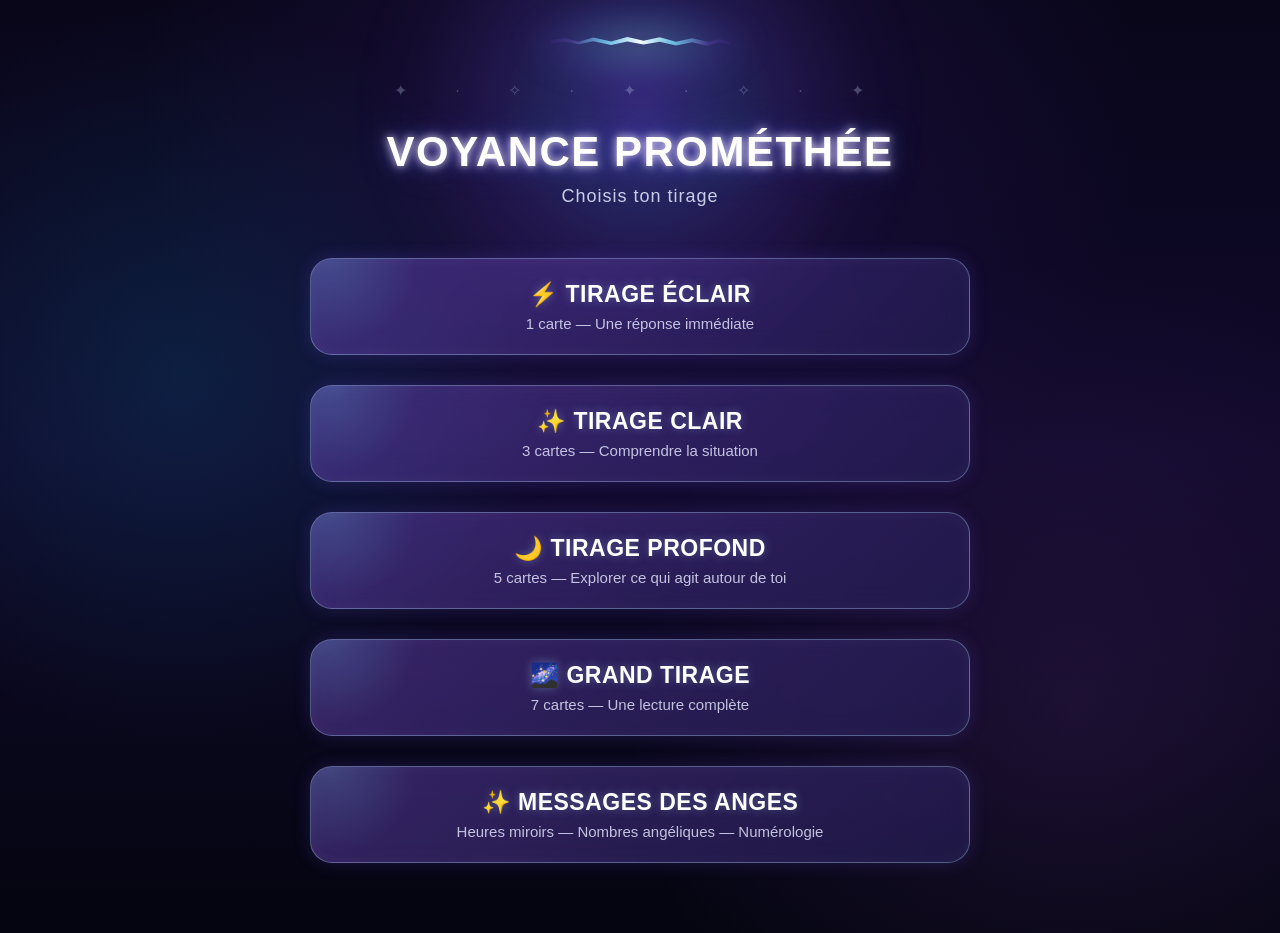
==== commit a5b980ee: "Add 'MESSAGES DES ANGES' section to index.html Added a new section for 'MESSAGES DES ANGES' with a l" ====
--- a/index.html
+++ b/index.html
@@ -136,7 +136,23 @@
       </span>
 
     </button>
-
+<!-- MESSAGES DES ANGES -->
+
+<a
+  href="messages-des-anges.html"
+  class="bouton-tirage"
+  style="display:flex; flex-direction:column; align-items:center; justify-content:center; text-decoration:none;"
+>
+
+  <span class="nom-tirage">
+    ✨ MESSAGES DES ANGES
+  </span>
+
+  <span class="description">
+    Heures miroirs — Nombres angéliques — Numérologie
+  </span>
+
+</a>
   </main>
 
 
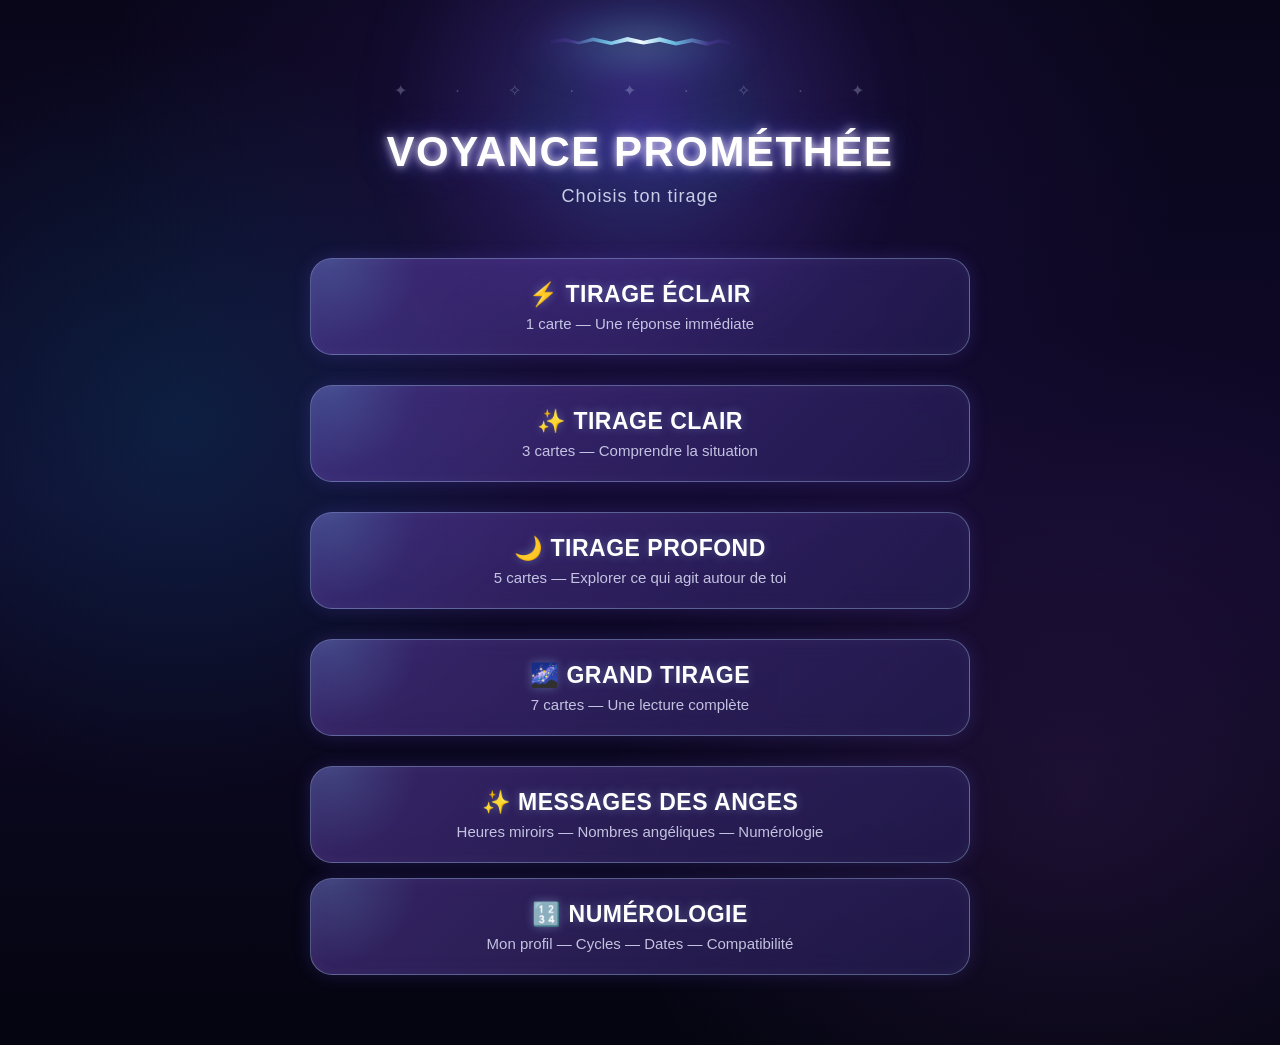
==== commit e8dbb76c: "Add numerology section to index.html Added a new section for numerology with a link and description." ====
--- a/index.html
+++ b/index.html
@@ -153,6 +153,26 @@
   </span>
 
 </a>
+
+<!-- NUMÉROLOGIE -->
+
+<a
+  href="numerologie.html"
+  class="bouton-tirage"
+  style="display:flex; flex-direction:column; align-items:center; justify-content:center; text-decoration:none;"
+>
+
+  <span class="nom-tirage">
+    🔢 NUMÉROLOGIE
+  </span>
+
+  <span class="description">
+    Mon profil — Cycles — Dates — Compatibilité
+  </span>
+
+</a>
+
+    
   </main>
 
 
